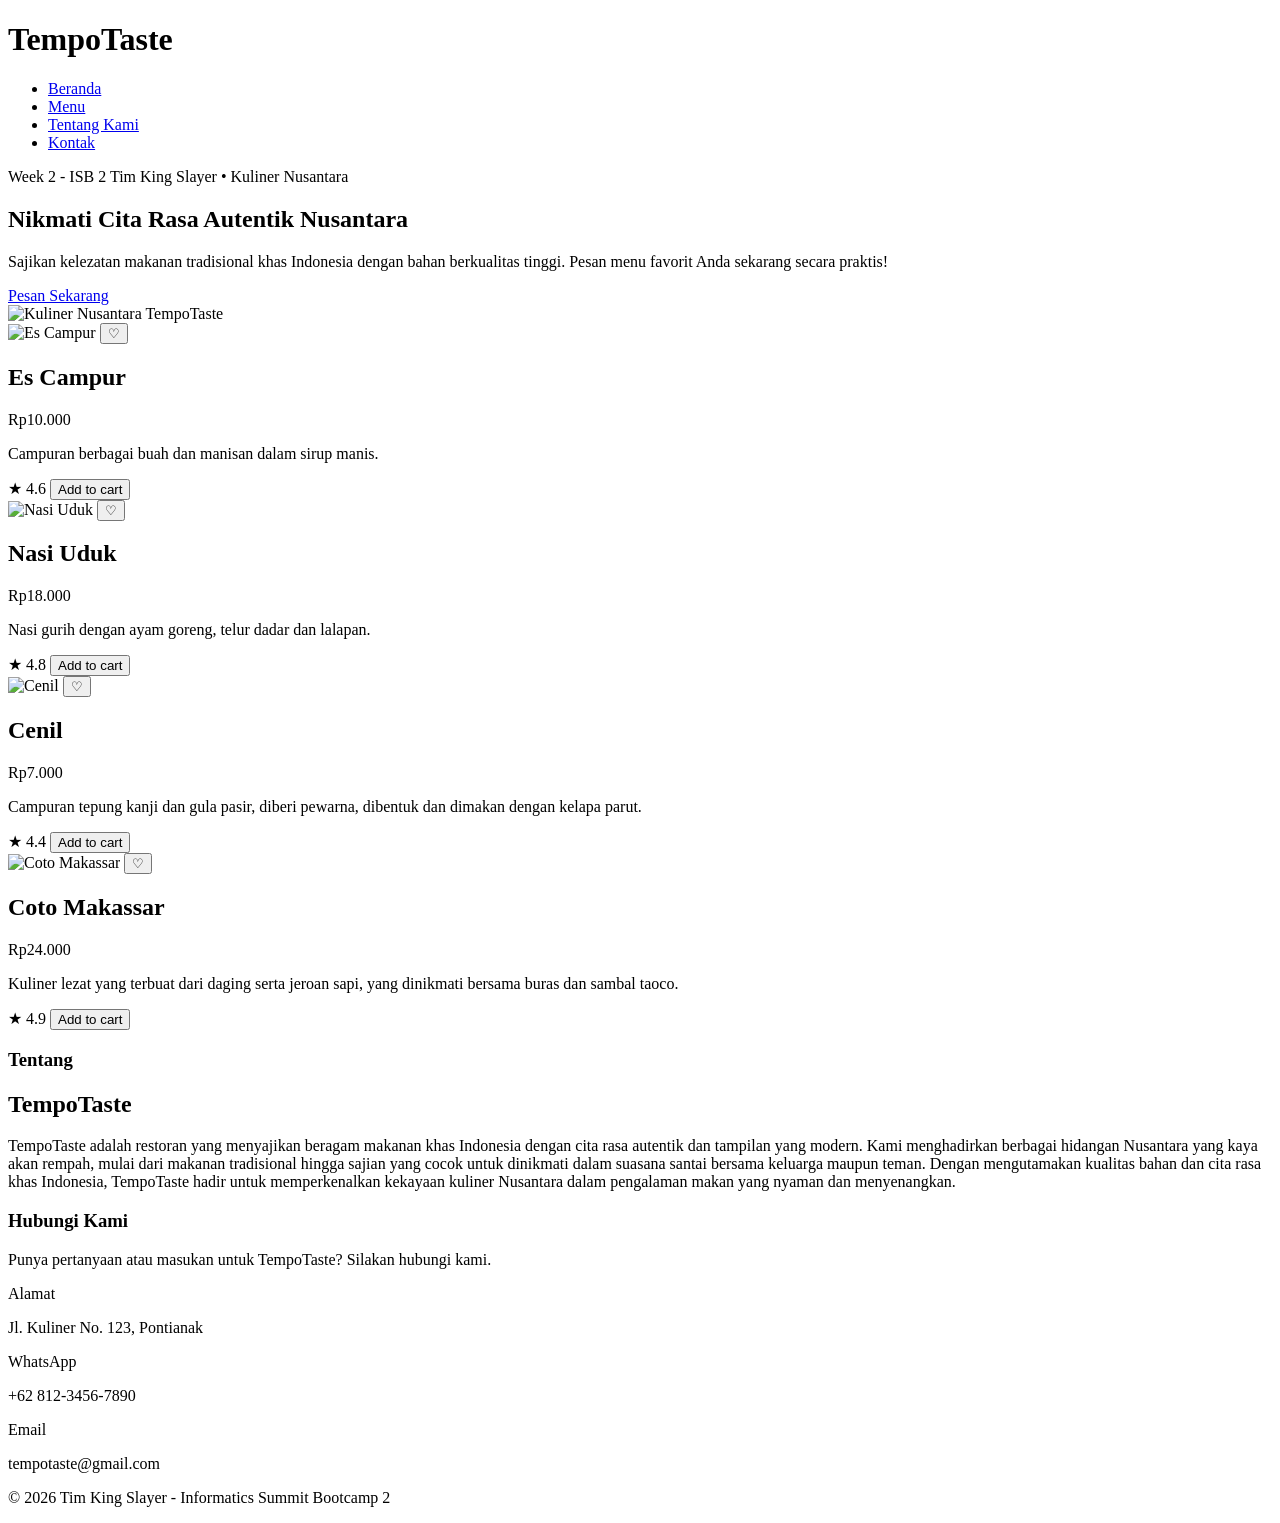
==== index.html @ e1f2c593 "feat: add home section to index.html" ====
<!DOCTYPE html>
<html lang="id" class="scroll-smooth">
<head>
    <meta charset="UTF-8">
    <meta name="viewport" content="width=device-width, initial-scale=1.0">
    <title>Gallery Card Kolaboratif - Tim King Slayer</title>
    <!-- Tailwind CSS -->
    <script src="https://cdn.tailwindcss.com"></script>
</head>
<body class="bg-gray-50 min-h-screen font-sans text-gray-800">

    <!-- ===== HEADER UTAMA ===== -->
    <header class="bg-white shadow-sm fixed top-0 left-0 w-full z-50">
        <div class="flex flex-col items-center justify-center py-5 px-4">
            <!-- Logo -->
            <h1 class="text-4xl sm:text-5xl md:text-6xl text-green-900 leading-none text-center">
                Tempo<span class="text-green-600">Taste</span>
            </h1>
            <!-- Navbar -->
            <nav class="mt-4 w-full">
                <ul class="flex flex-wrap justify-center gap-4 sm:gap-6 md:gap-7 list-none p-0 m-0">
                    <li>
                        <a href="#beranda" class="text-green-900 font-semibold text-sm sm:text-base md:text-lg hover:text-green-600">
                            Beranda
                        </a>
                    </li>
                    <li>
                        <a href="#menu" class="text-green-900 font-semibold text-sm sm:text-base md:text-lg hover:text-green-600">
                            Menu
                        </a>
                    </li>
                    <li>
                        <a href="#tentang-kami" class="text-green-900 font-semibold text-sm sm:text-base md:text-lg hover:text-green-600">
                            Tentang Kami
                        </a>
                    </li>
                    <li>
                        <a href="#kontak" class="text-green-900 font-semibold text-sm sm:text-base md:text-lg hover:text-green-600">
                            Kontak
                        </a>
                    </li>
                </ul>
            </nav>
        </div>
    </header>

    <main class="pt-36 sm:pt-40 md:pt-44 max-w-6xl mx-auto px-4 sm:px-6 pb-12 w-full">

        <!-- ===== SECTION BERANDA (HERO SECTION) ===== -->
        <section id="beranda" class="scroll-mt-64 mb-16 bg-white rounded-2xl p-6 sm:p-10 shadow-sm border border-gray-100">
            <div class="grid grid-cols-1 md:grid-cols-2 gap-8 items-center">
                
                <!-- Teks Beranda -->
                <div class="space-y-4 text-center md:text-left">
                    <span class="inline-block bg-green-100 text-green-800 text-xs sm:text-sm font-semibold px-3 py-1 rounded-full">
                        Week 2 - ISB 2 Tim King Slayer • Kuliner Nusantara
                    </span>
                    <h2 class="text-3xl sm:text-4xl md:text-5xl font-extrabold text-green-900 leading-tight">
                        Nikmati Cita Rasa Autentik <span class="text-green-600">Nusantara</span>
                    </h2>
                    <p class="text-gray-600 text-sm sm:text-base leading-relaxed">
                        Sajikan kelezatan makanan tradisional khas Indonesia dengan bahan berkualitas tinggi. Pesan menu favorit Anda sekarang secara praktis!
                    </p>
                    
                    <!-- Tombol Pesan Sekarang (Pindah ke #menu) -->
                    <div class="pt-2">
                        <a href="#menu" class="inline-block bg-emerald-600 hover:bg-emerald-700 text-white font-semibold text-sm sm:text-base px-6 py-3 rounded-lg shadow-md transition-all duration-300 hover:shadow-lg transform hover:-translate-y-0.5">
                            Pesan Sekarang
                        </a>
                    </div>
                </div>

                <!-- Gambar Beranda -->
                <div class="flex justify-center">
                    <img 
                        src="https://images.unsplash.com/photo-1504674900247-0877df9cc836?auto=format&fit=crop&w=800&q=80" 
                        alt="Kuliner Nusantara TempoTaste" 
                        class="w-full max-w-md h-64 sm:h-80 object-cover rounded-xl shadow-md border border-gray-100"
                    >
                </div>

            </div>
        </section>

        <!-- ===== SECTION MENU (GRID CARD) ===== -->
        <section id="menu" class="scroll-mt-64 grid grid-cols-1 md:grid-cols-2 gap-6 md:gap-8 max-w-4xl mx-auto">
            <!-- ===== CARD 1 ===== -->
            <article class="bg-white shadow-sm p-4 w-full rounded-lg">
                <div class="relative">
                    <img
                        src="https://image.idntimes.com/post/20260218/1000367646_5dc62931-1f53-41b2-abb1-2bc8f01d134d.jpg?tr=w-1200,f-webp,q-75&width=1200&format=webp&quality=75"
                        alt="Es Campur"
                        class="w-full h-40 sm:h-44 md:h-48 object-cover rounded-md"
                    >
                    <button
                        type="button"
                        aria-label="Tambahkan ke favorit"
                        class="love-button absolute top-2 right-2 text-3xl text-gray-500 transition hover:text-red-500">
                        ♡
                    </button>
                </div>
                <div class="mt-3">
                    <div class="flex justify-between items-center gap-2">
                        <h2 class="font-semibold text-base sm:text-lg">Es Campur</h2>
                        <span class="text-emerald-600 font-bold text-sm whitespace-nowrap">Rp10.000</span>
                    </div>
                    <p class="text-xs sm:text-sm text-gray-500 mt-1">
                        Campuran berbagai buah dan manisan dalam sirup manis.
                    </p>
                    <div class="flex justify-between items-center mt-3 gap-2">
                        <span class="text-yellow-500 text-xs sm:text-sm">★ 4.6</span>
                        <button type="button" class="rounded-md bg-emerald-600 px-3 sm:px-4 py-2 text-xs sm:text-sm font-semibold text-white transition hover:bg-emerald-700">
                            Add to cart
                        </button>
                    </div>
                </div>
            </article>

            <!-- ===== CARD 2 ===== -->
            <article class="bg-white shadow-sm p-4 w-full rounded-lg">
                <div class="relative">
                    <img
                        src="https://d9z08rm53j0ai.cloudfront.net/images/news/resep-nasi-uduk-rice-cooker/image.jpg"
                        alt="Nasi Uduk"
                        class="w-full h-40 sm:h-44 md:h-48 object-cover rounded-md"
                    >
                    <button
                        type="button"
                        aria-label="Tambahkan ke favorit"
                        class="love-button absolute top-2 right-2 text-3xl text-gray-500 transition hover:text-red-500">
                        ♡
                    </button>
                </div>
                <div class="mt-3">
                    <div class="flex justify-between items-center gap-2">
                        <h2 class="font-semibold text-base sm:text-lg">Nasi Uduk</h2>
                        <span class="text-emerald-600 font-bold text-sm whitespace-nowrap">Rp18.000</span>
                    </div>
                    <p class="text-xs sm:text-sm text-gray-500 mt-1">
                        Nasi gurih dengan ayam goreng, telur dadar dan lalapan.
                    </p>
                    <div class="flex justify-between items-center mt-3 gap-2">
                        <span class="text-yellow-500 text-xs sm:text-sm">★ 4.8</span>
                        <button type="button" class="rounded-md bg-emerald-600 px-3 sm:px-4 py-2 text-xs sm:text-sm font-semibold text-white transition hover:bg-emerald-700">
                            Add to cart
                        </button>
                    </div>
                </div>
            </article>

            <!-- ===== CARD 3 ===== -->
            <article class="bg-white shadow-sm p-4 w-full rounded-lg">
                <div class="relative">
                    <img
                        src="https://thumb.viva.id/intipseleb/1265x711/2023/07/06/64a6e85bca7f8-cenil.jpg"
                        alt="Cenil"
                        class="w-full h-40 sm:h-44 md:h-48 object-cover rounded-md"
                    >
                    <button
                        type="button"
                        aria-label="Tambahkan ke favorit"
                        class="love-button absolute top-2 right-2 text-3xl text-gray-500 transition hover:text-red-500">
                        ♡
                    </button>
                </div>
                <div class="mt-3">
                    <div class="flex justify-between items-center gap-2">
                        <h2 class="font-semibold text-base sm:text-lg">Cenil</h2>
                        <span class="text-emerald-600 font-bold text-sm whitespace-nowrap">Rp7.000</span>
                    </div>
                    <p class="text-xs sm:text-sm text-gray-500 mt-1">
                        Campuran tepung kanji dan gula pasir, diberi pewarna, dibentuk dan dimakan dengan kelapa parut.
                    </p>
                    <div class="flex justify-between items-center mt-3 gap-2">
                        <span class="text-yellow-500 text-xs sm:text-sm">★ 4.4</span>
                        <button type="button" class="rounded-md bg-emerald-600 px-3 sm:px-4 py-2 text-xs sm:text-sm font-semibold text-white transition hover:bg-emerald-700">
                            Add to cart
                        </button>
                    </div>
                </div>
            </article>

            <!-- ===== CARD 4 ===== -->
            <article class="bg-white shadow-sm p-4 w-full rounded-lg">
                <div class="relative">
                    <img
                        src="https://indonesiakaya.com/wp-content/uploads/2023/04/cm_Artboard_4.jpg"
                        alt="Coto Makassar"
                        class="w-full h-40 sm:h-44 md:h-48 object-cover rounded-md"
                    >
                    <button
                        type="button"
                        aria-label="Tambahkan ke favorit"
                        class="love-button absolute top-2 right-2 text-3xl text-gray-500 transition hover:text-red-500">
                        ♡
                    </button>
                </div>
                <div class="mt-3">
                    <div class="flex justify-between items-center gap-2">
                        <h2 class="font-semibold text-base sm:text-lg">Coto Makassar</h2>
                        <span class="text-emerald-600 font-bold text-sm whitespace-nowrap">Rp24.000</span>
                    </div>
                    <p class="text-xs sm:text-sm text-gray-500 mt-1">
                        Kuliner lezat yang terbuat dari daging serta jeroan sapi, yang dinikmati bersama buras dan sambal taoco.
                    </p>
                    <div class="flex justify-between items-center mt-3 gap-2">
                        <span class="text-yellow-500 text-xs sm:text-sm">★ 4.9</span>
                        <button type="button" class="rounded-md bg-emerald-600 px-3 sm:px-4 py-2 text-xs sm:text-sm font-semibold text-white transition hover:bg-emerald-700">
                            Add to cart
                        </button>
                    </div>
                </div>
            </article>
        </section>

        <!-- ===== SECTION TENTANG KAMI ===== -->
        <section id="tentang-kami" class="scroll-mt-64 mt-16 max-w-4xl mx-auto bg-white p-6 rounded-lg shadow-sm border border-gray-100">
            <h3 class="text-xl sm:text-3xl font-bold text-green-900 text-center">
                Tentang 
            </h3>
            <h1 class="text-2xl sm:text-3xl md:text-4xl text-green-900 leading-none text-center">
                Tempo<span class="text-green-600">Taste</span>
            </h1>
            <p class="text-gray-600 text-sm sm:text-base mt-3 leading-relaxed text-center">
                TempoTaste adalah restoran yang menyajikan beragam makanan khas Indonesia dengan cita rasa autentik dan tampilan yang modern. Kami menghadirkan berbagai hidangan Nusantara yang kaya akan rempah, mulai dari makanan tradisional hingga sajian yang cocok untuk dinikmati dalam suasana santai bersama keluarga maupun teman.
                Dengan mengutamakan kualitas bahan dan cita rasa khas Indonesia, TempoTaste hadir untuk memperkenalkan kekayaan kuliner Nusantara dalam pengalaman makan yang nyaman dan menyenangkan.
            </p>
        </section>

        <!-- ===== SECTION KONTAK ===== -->
        <section id="kontak" class="scroll-mt-64 mt-8 max-w-4xl mx-auto bg-white p-6 rounded-lg shadow-sm border border-gray-100">
            <h3 class="text-2xl font-bold text-green-900 text-center">
                Hubungi Kami
            </h3>
            <p class="text-gray-500 text-center text-sm mt-1 mb-6">
                Punya pertanyaan atau masukan untuk TempoTaste? Silakan hubungi kami.
            </p>
            <div class="grid grid-cols-1 sm:grid-cols-3 gap-4 text-center">
                <div class="p-4 bg-green-800 rounded-lg border border-gray-100">
                    <p class="font-semibold text-white text-lg">Alamat</p>
                    <p class="text-sm text-white mt-1">Jl. Kuliner No. 123, Pontianak</p>
                </div>
                <div class="p-4 bg-green-800 rounded-lg border border-gray-100">
                    <p class="font-semibold text-white text-lg">WhatsApp</p>
                    <p class="text-sm text-white mt-1">+62 812-3456-7890</p>
                </div>
                <div class="p-4 bg-green-800 rounded-lg border border-gray-100">
                    <p class="font-semibold text-white text-lg">Email</p>
                    <p class="text-sm text-white mt-1">tempotaste@gmail.com</p>
                </div>
            </div>
        </section>

    </main>

    <script src="script.js"></script>
</body>
</html>

        <!-- ===== CARD 2 - Zhalikhah Khairunnisa ===== -->
        <!-- Silakan membuat elemen <article> atau <div> untuk card di bawah komentar ini -->



        <!-- ===== CARD 3 - Khairil Abdillah ===== -->
        <!-- Silakan membuat elemen <article> atau <div> untuk card di bawah komentar ini -->



        <!-- ===== CARD 4 - Gustian Indeka Yulianto ===== -->
        <!-- Silakan membuat elemen <article> atau <div> untuk card di bawah komentar ini -->



        <!-- ===== CARD 5 - Pasha Fadillah ===== -->
        <!-- Silakan membuat elemen <article> atau <div> untuk card di bawah komentar ini -->



        <!-- ===== CARD 6 - Muhammad Iqbal Yahya ===== -->
        <!-- Silakan membuat elemen <article> atau <div> untuk card di bawah komentar ini -->
        
    </main>

    <footer class="bg-gray-800 text-white text-center py-4 mt-auto">
        <p>&copy; 2026 Tim King Slayer - Informatics Summit Bootcamp 2</p>
    </footer>

</body>
</html>
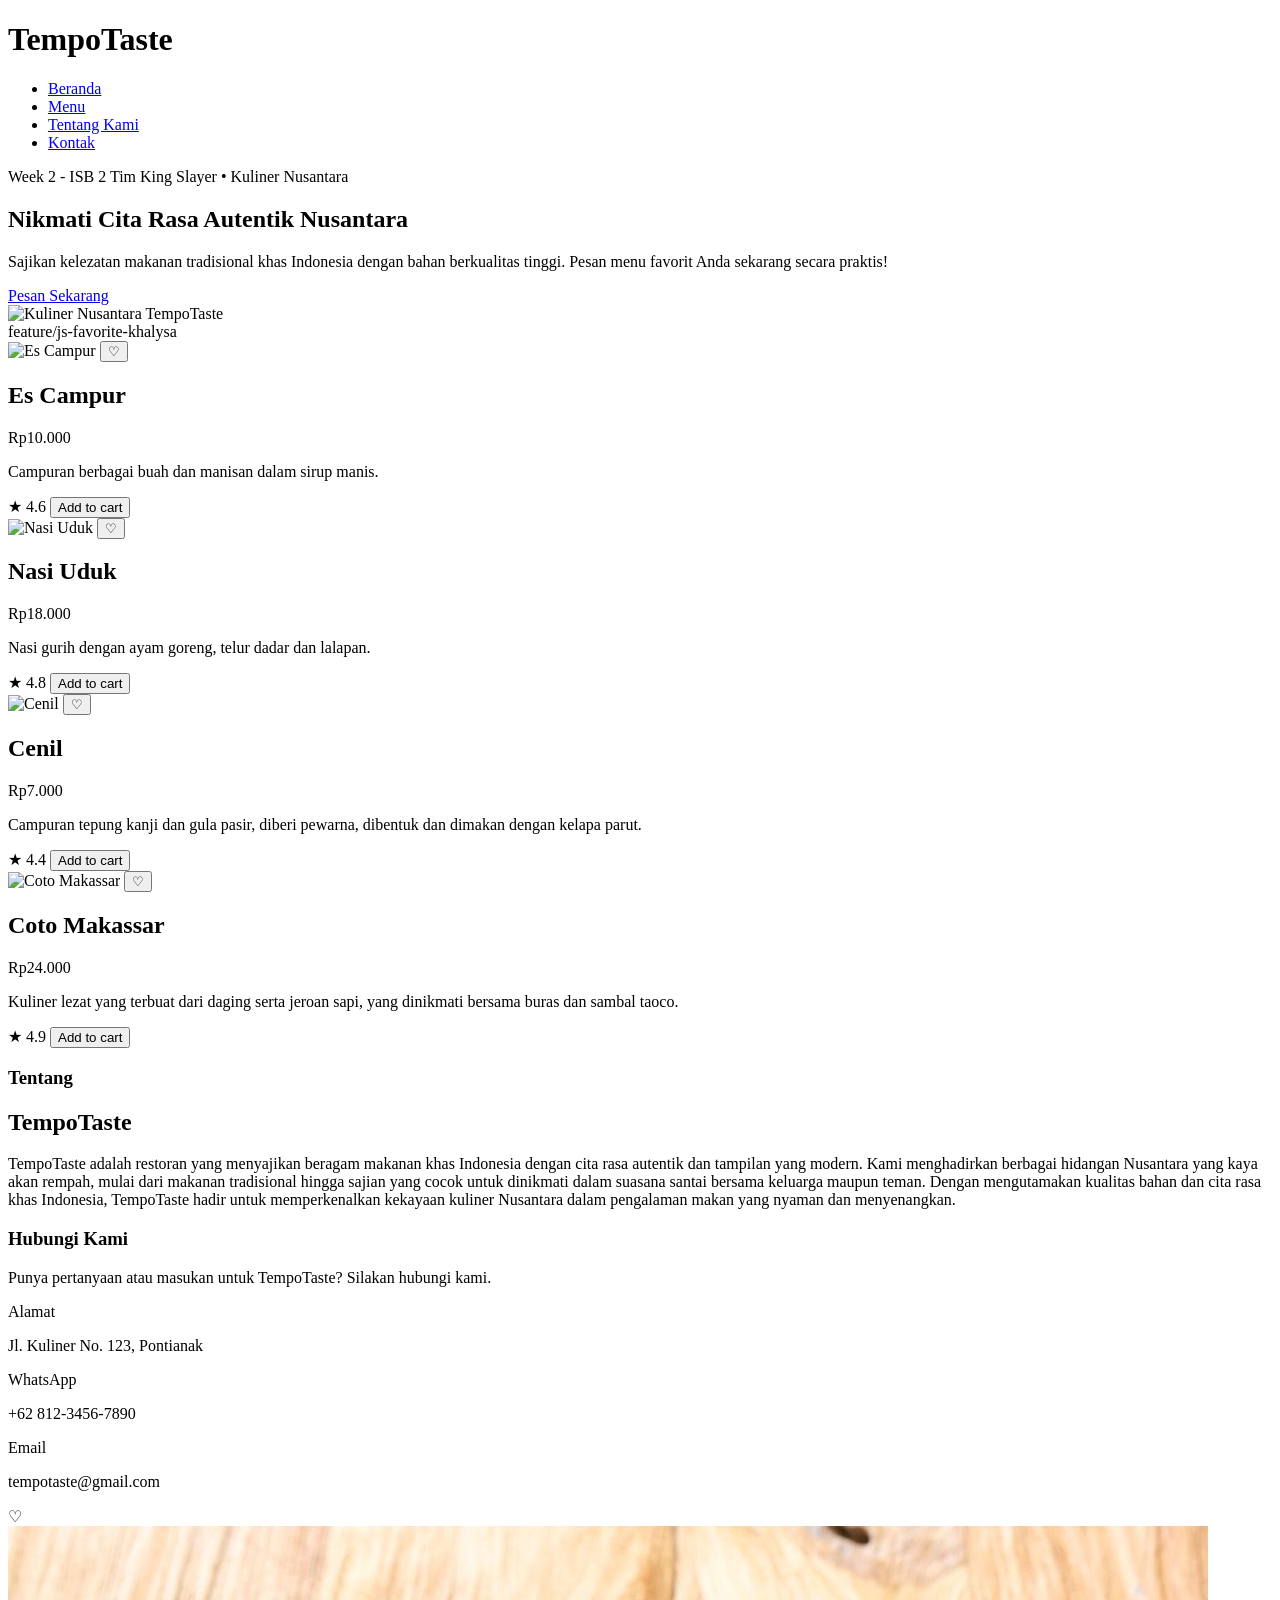
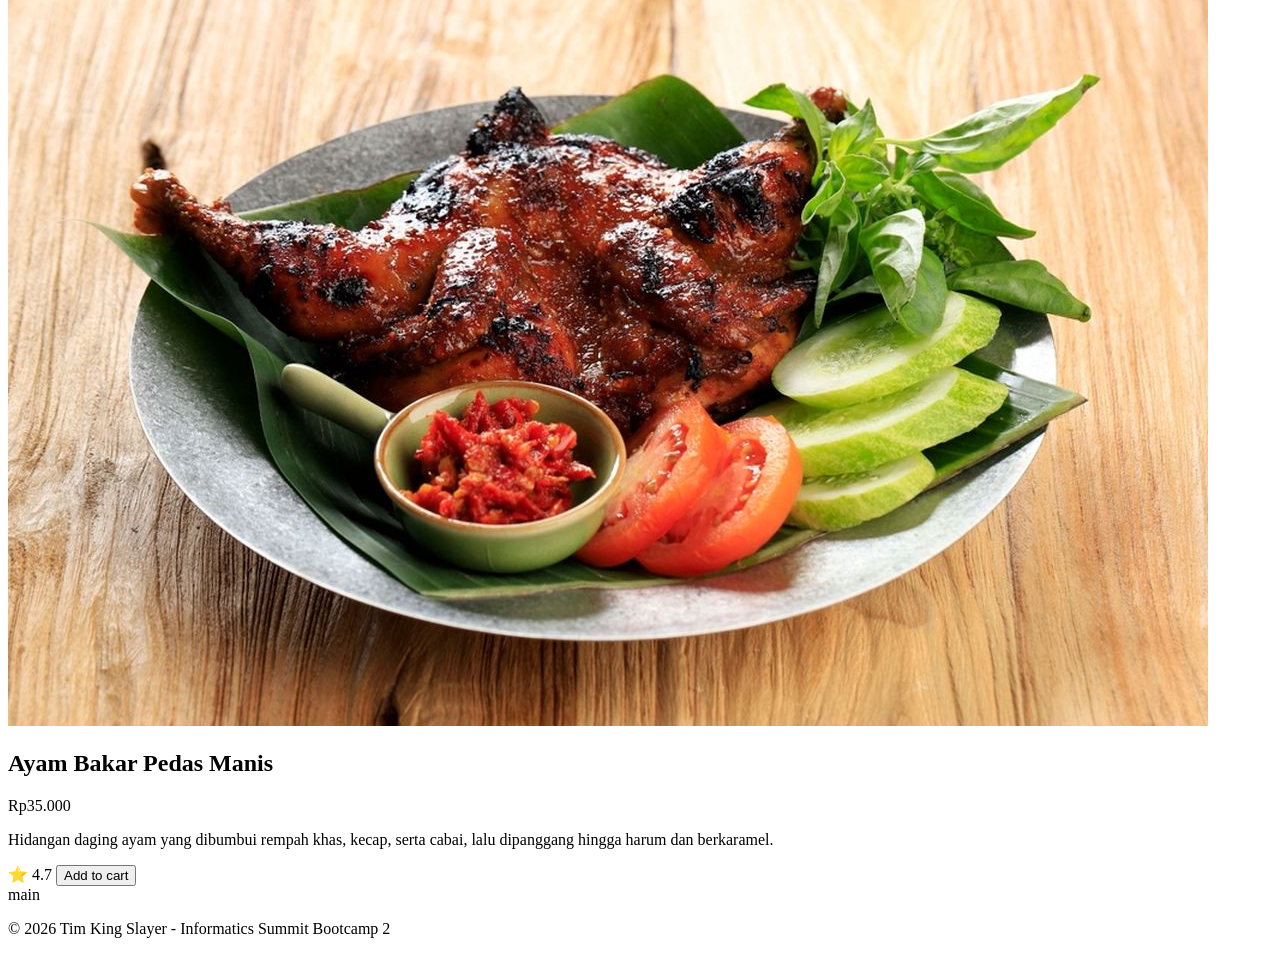
==== commit be55f23c: "Merge branch 'main' into feature/js-favorite-khalysa" ====
--- a/index.html
+++ b/index.html
@@ -82,6 +82,7 @@
             </div>
         </section>
 
+feature/js-favorite-khalysa
         <!-- ===== SECTION MENU (GRID CARD) ===== -->
         <section id="menu" class="scroll-mt-64 grid grid-cols-1 md:grid-cols-2 gap-6 md:gap-8 max-w-4xl mx-auto">
             <!-- ===== CARD 1 ===== -->
@@ -282,6 +283,50 @@
         
     </main>
 
+        <!-- ===== CARD 2 - Zalikhah Khairunnisa ===== -->
+        <!-- Silakan membuat elemen <article> atau <div> untuk card di bawah komentar ini -->
+           
+
+        <!-- ===== CARD 3 - Khairil Abdillah ===== -->
+        <!-- Silakan membuat elemen <article> atau <div> untuk card di bawah komentar ini -->
+       
+
+        <!-- ===== CARD 4 - Gustian Indeka Yulianto ===== -->
+        <!-- Silakan membuat elemen <article> atau <div> untuk card di bawah komentar ini -->
+
+
+        <div class="w-[350px] bg-white p-5 rounded-[15px] shadow-[0_4px_15px_rgba(0,0,0,0.08)] relative">
+    <div class="absolute right-5 top-[18px] text-[28px] text-[#777]">♡</div>
+
+    <img src="ayampedas.jpeg" alt="ayambakar" class="w-[180px] h-[140px] object-contain block mx-auto">
+
+    <div class="mt-2.5">
+        <div class="flex justify-between items-center">
+            <h2 class="text-xl m-0">Ayam Bakar Pedas Manis</h2>
+            <span class="text-xl font-bold text-[#159f82]">Rp35.000</span>
+        </div>
+
+        <p class="text-[#777] text-sm leading-relaxed w-[65%]">
+            Hidangan daging ayam yang dibumbui rempah khas, kecap, serta cabai, lalu dipanggang hingga harum dan berkaramel.
+        </p>
+
+        <div class="flex justify-between items-center mt-[15px]">
+            <span class="text-sm">⭐ 4.7</span>
+            <button class="bg-[#159f82] text-white border-none px-[14px] py-[10px] rounded-md cursor-pointer">Add to cart</button>
+        </div>
+    </div>
+</div>
+
+
+        <!-- ===== CARD 5 <</div>- Pasha Fadillah ===== --
+        <!-- Silakan membuat elemen <article> atau <div> untuk card di bawah komentar ini -->
+
+
+       <!-- ===== CARD 6 - Muhammad Iqbal Yahya ===== -->
+        <!-- Silakan membuat elemen <article> atau <div> untuk card di bawah komentar ini -->
+       
+      
+ main
     <footer class="bg-gray-800 text-white text-center py-4 mt-auto">
         <p>&copy; 2026 Tim King Slayer - Informatics Summit Bootcamp 2</p>
     </footer>
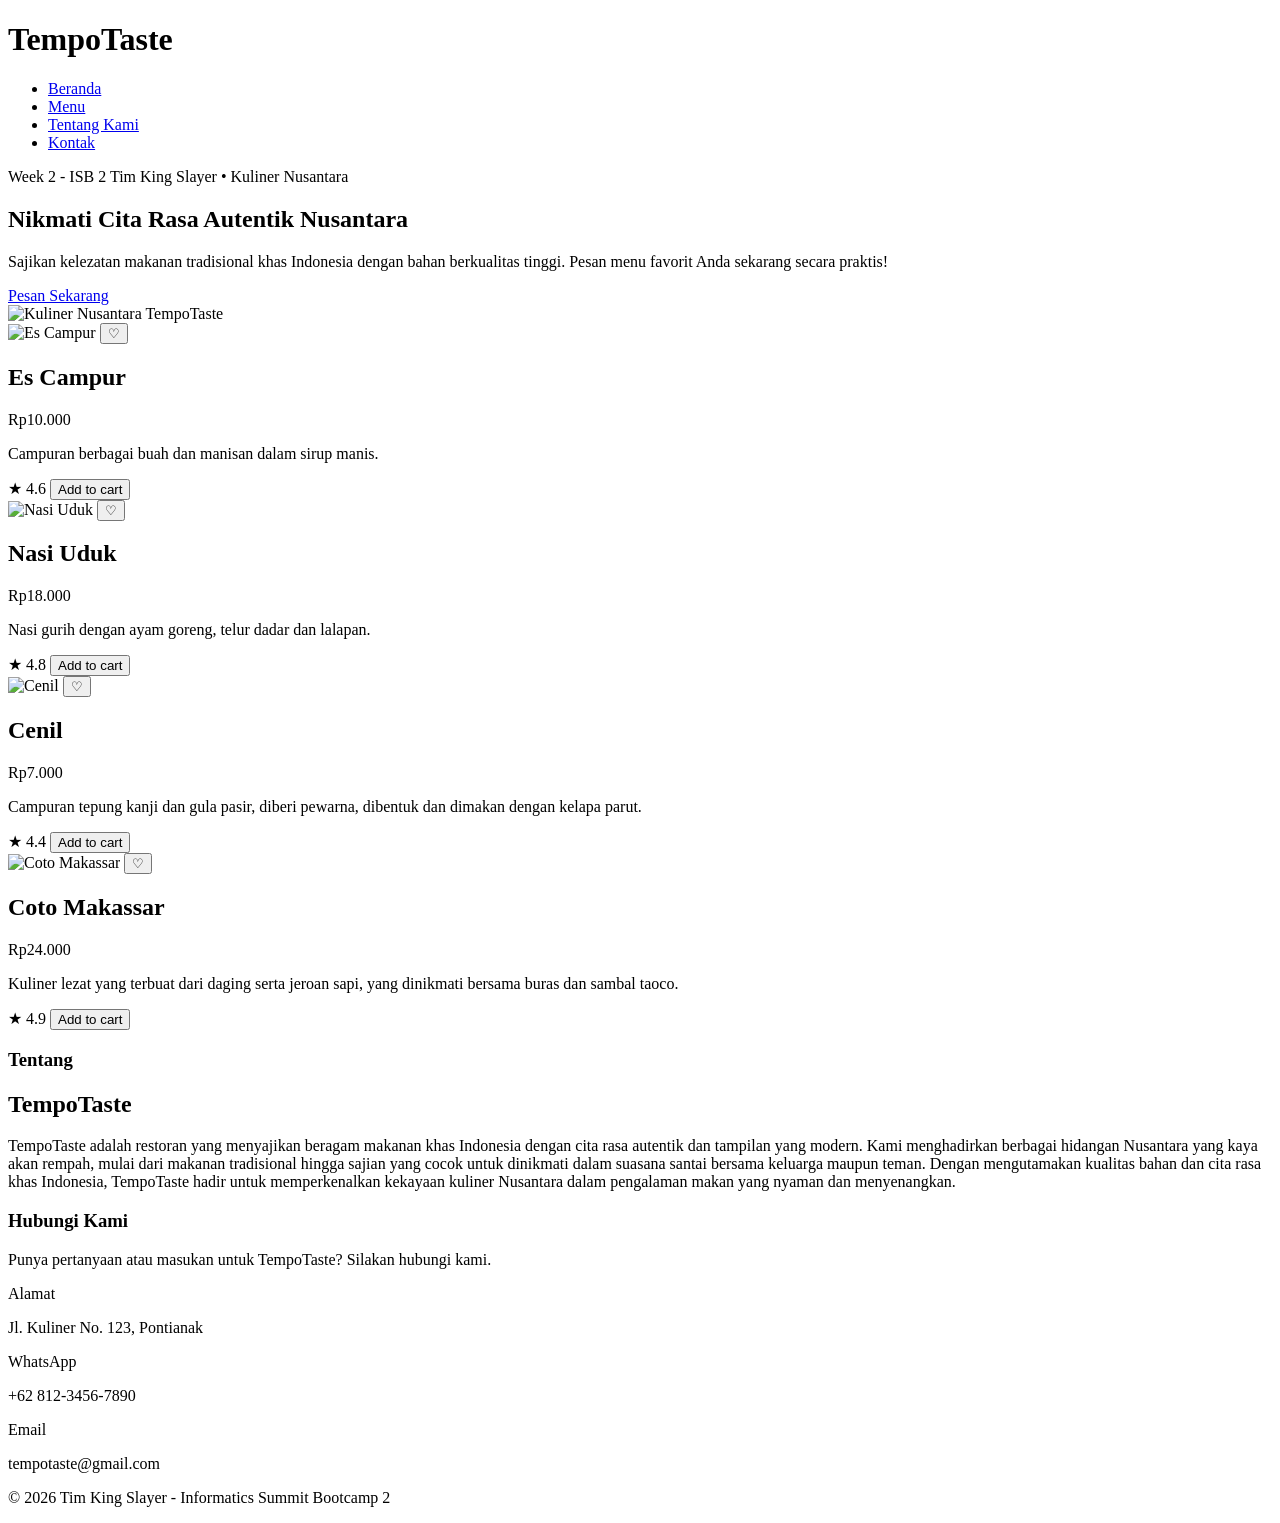
==== commit 95a504e9: "chore: update" ====
--- a/index.html
+++ b/index.html
@@ -73,7 +73,7 @@
                 <!-- Gambar Beranda -->
                 <div class="flex justify-center">
                     <img 
-                        src="https://images.unsplash.com/photo-1504674900247-0877df9cc836?auto=format&fit=crop&w=800&q=80" 
+                        src="https://akcdn.detik.net.id/community/media/visual/2022/11/20/rijsttafel-indonesia-2.jpeg?w=700&q=90" 
                         alt="Kuliner Nusantara TempoTaste" 
                         class="w-full max-w-md h-64 sm:h-80 object-cover rounded-xl shadow-md border border-gray-100"
                     >
@@ -82,7 +82,6 @@
             </div>
         </section>
 
-feature/js-favorite-khalysa
         <!-- ===== SECTION MENU (GRID CARD) ===== -->
         <section id="menu" class="scroll-mt-64 grid grid-cols-1 md:grid-cols-2 gap-6 md:gap-8 max-w-4xl mx-auto">
             <!-- ===== CARD 1 ===== -->
@@ -283,50 +282,6 @@
         
     </main>
 
-        <!-- ===== CARD 2 - Zalikhah Khairunnisa ===== -->
-        <!-- Silakan membuat elemen <article> atau <div> untuk card di bawah komentar ini -->
-           
-
-        <!-- ===== CARD 3 - Khairil Abdillah ===== -->
-        <!-- Silakan membuat elemen <article> atau <div> untuk card di bawah komentar ini -->
-       
-
-        <!-- ===== CARD 4 - Gustian Indeka Yulianto ===== -->
-        <!-- Silakan membuat elemen <article> atau <div> untuk card di bawah komentar ini -->
-
-
-        <div class="w-[350px] bg-white p-5 rounded-[15px] shadow-[0_4px_15px_rgba(0,0,0,0.08)] relative">
-    <div class="absolute right-5 top-[18px] text-[28px] text-[#777]">♡</div>
-
-    <img src="ayampedas.jpeg" alt="ayambakar" class="w-[180px] h-[140px] object-contain block mx-auto">
-
-    <div class="mt-2.5">
-        <div class="flex justify-between items-center">
-            <h2 class="text-xl m-0">Ayam Bakar Pedas Manis</h2>
-            <span class="text-xl font-bold text-[#159f82]">Rp35.000</span>
-        </div>
-
-        <p class="text-[#777] text-sm leading-relaxed w-[65%]">
-            Hidangan daging ayam yang dibumbui rempah khas, kecap, serta cabai, lalu dipanggang hingga harum dan berkaramel.
-        </p>
-
-        <div class="flex justify-between items-center mt-[15px]">
-            <span class="text-sm">⭐ 4.7</span>
-            <button class="bg-[#159f82] text-white border-none px-[14px] py-[10px] rounded-md cursor-pointer">Add to cart</button>
-        </div>
-    </div>
-</div>
-
-
-        <!-- ===== CARD 5 <</div>- Pasha Fadillah ===== --
-        <!-- Silakan membuat elemen <article> atau <div> untuk card di bawah komentar ini -->
-
-
-       <!-- ===== CARD 6 - Muhammad Iqbal Yahya ===== -->
-        <!-- Silakan membuat elemen <article> atau <div> untuk card di bawah komentar ini -->
-       
-      
- main
     <footer class="bg-gray-800 text-white text-center py-4 mt-auto">
         <p>&copy; 2026 Tim King Slayer - Informatics Summit Bootcamp 2</p>
     </footer>
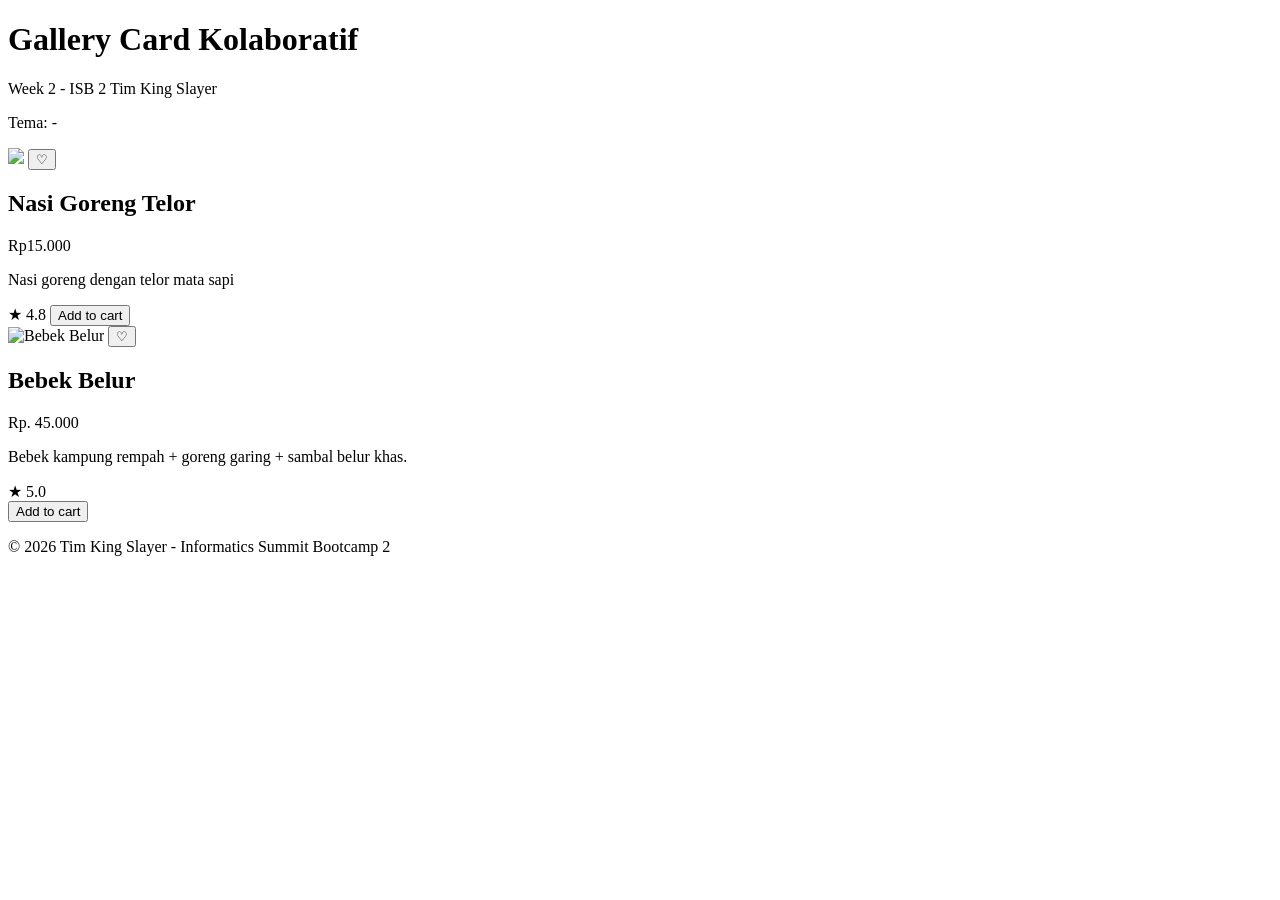
==== commit e08252f4: "feat(favorit): tambahkan skrip main.js untuk fitur interaktif" ====
--- a/index.html
+++ b/index.html
@@ -1,270 +1,115 @@
 <!DOCTYPE html>
-<html lang="id" class="scroll-smooth">
+<html lang="id">
+
 <head>
     <meta charset="UTF-8">
     <meta name="viewport" content="width=device-width, initial-scale=1.0">
     <title>Gallery Card Kolaboratif - Tim King Slayer</title>
-    <!-- Tailwind CSS -->
+    <!-- Import Tailwind CSS via CDN -->
     <script src="https://cdn.tailwindcss.com"></script>
+    <script src="favorit.js"></script>
 </head>
-<body class="bg-gray-50 min-h-screen font-sans text-gray-800">
 
-    <!-- ===== HEADER UTAMA ===== -->
-    <header class="bg-white shadow-sm fixed top-0 left-0 w-full z-50">
-        <div class="flex flex-col items-center justify-center py-5 px-4">
-            <!-- Logo -->
-            <h1 class="text-4xl sm:text-5xl md:text-6xl text-green-900 leading-none text-center">
-                Tempo<span class="text-green-600">Taste</span>
-            </h1>
-            <!-- Navbar -->
-            <nav class="mt-4 w-full">
-                <ul class="flex flex-wrap justify-center gap-4 sm:gap-6 md:gap-7 list-none p-0 m-0">
-                    <li>
-                        <a href="#beranda" class="text-green-900 font-semibold text-sm sm:text-base md:text-lg hover:text-green-600">
-                            Beranda
-                        </a>
-                    </li>
-                    <li>
-                        <a href="#menu" class="text-green-900 font-semibold text-sm sm:text-base md:text-lg hover:text-green-600">
-                            Menu
-                        </a>
-                    </li>
-                    <li>
-                        <a href="#tentang-kami" class="text-green-900 font-semibold text-sm sm:text-base md:text-lg hover:text-green-600">
-                            Tentang Kami
-                        </a>
-                    </li>
-                    <li>
-                        <a href="#kontak" class="text-green-900 font-semibold text-sm sm:text-base md:text-lg hover:text-green-600">
-                            Kontak
-                        </a>
-                    </li>
-                </ul>
-            </nav>
+<body class="bg-gray-50 min-h-screen flex flex-col font-sans text-gray-800">
+
+    <header class="bg-white shadow-sm py-8 mb-8">
+        <div class="max-w-6xl mx-auto px-4">
+            <h1 class="text-3xl font-bold text-center text-indigo-600">Gallery Card Kolaboratif</h1>
+            <p class="text-center text-gray-500 mt-2">Week 2 - ISB 2 Tim King Slayer</p>
+            <p class="text-center text-sm text-gray-400 mt-1">Tema: -</p>
         </div>
     </header>
 
-    <main class="pt-36 sm:pt-40 md:pt-44 max-w-6xl mx-auto px-4 sm:px-6 pb-12 w-full">
+    <!-- Kontainer Utama menggunakan Semantic HTML dan CSS Grid -->
+    <!-- grid-cols-1 untuk mobile, md:grid-cols-3 untuk desktop -->
+    <main class="max-w-6xl mx-auto px-4 grid grid-cols-1 md:grid-cols-3 gap-8 pb-12 flex-grow w-full">
 
-        <!-- ===== SECTION BERANDA (HERO SECTION) ===== -->
-        <section id="beranda" class="scroll-mt-64 mb-16 bg-white rounded-2xl p-6 sm:p-10 shadow-sm border border-gray-100">
-            <div class="grid grid-cols-1 md:grid-cols-2 gap-8 items-center">
-                
-                <!-- Teks Beranda -->
-                <div class="space-y-4 text-center md:text-left">
-                    <span class="inline-block bg-green-100 text-green-800 text-xs sm:text-sm font-semibold px-3 py-1 rounded-full">
-                        Week 2 - ISB 2 Tim King Slayer • Kuliner Nusantara
-                    </span>
-                    <h2 class="text-3xl sm:text-4xl md:text-5xl font-extrabold text-green-900 leading-tight">
-                        Nikmati Cita Rasa Autentik <span class="text-green-600">Nusantara</span>
-                    </h2>
-                    <p class="text-gray-600 text-sm sm:text-base leading-relaxed">
-                        Sajikan kelezatan makanan tradisional khas Indonesia dengan bahan berkualitas tinggi. Pesan menu favorit Anda sekarang secara praktis!
-                    </p>
-                    
-                    <!-- Tombol Pesan Sekarang (Pindah ke #menu) -->
-                    <div class="pt-2">
-                        <a href="#menu" class="inline-block bg-emerald-600 hover:bg-emerald-700 text-white font-semibold text-sm sm:text-base px-6 py-3 rounded-lg shadow-md transition-all duration-300 hover:shadow-lg transform hover:-translate-y-0.5">
-                            Pesan Sekarang
-                        </a>
-                    </div>
+        <!-- ===== CARD 1 - Khalysa Dyanti Damara ===== -->
+        <!-- Silakan membuat elemen <article> atau <div> untuk card di bawah komentar ini -->
+
+
+
+        <!-- ===== CARD 2 - Zalikhah Khairunnisa ===== -->
+        <!-- Silakan membuat elemen <article> atau <div> untuk card di bawah komentar ini -->
+            <article class="bg-white shadow-sm p-4 w-full max-w-xs mx-auto">
+                <div class="relative">
+                    <img
+                    src="https://dcostseafood.id/wp-content/uploads/2023/04/Nasi-Goreng-telor.jpg"
+                    class="w-full h-40 object-cover">
+
+                    <button 
+                    type="button"
+                    aria-label="Tambahkan ke favorit"
+                    class="favorite-btn absolute top-2 right-2 text-3xl text-gray-500 transition hover:text-red-500">
+                    ♡
+                    </button>
                 </div>
 
-                <!-- Gambar Beranda -->
-                <div class="flex justify-center">
-                    <img 
-                        src="https://akcdn.detik.net.id/community/media/visual/2022/11/20/rijsttafel-indonesia-2.jpeg?w=700&q=90" 
-                        alt="Kuliner Nusantara TempoTaste" 
-                        class="w-full max-w-md h-64 sm:h-80 object-cover rounded-xl shadow-md border border-gray-100"
-                    >
-                </div>
-
-            </div>
-        </section>
-
-        <!-- ===== SECTION MENU (GRID CARD) ===== -->
-        <section id="menu" class="scroll-mt-64 grid grid-cols-1 md:grid-cols-2 gap-6 md:gap-8 max-w-4xl mx-auto">
-            <!-- ===== CARD 1 ===== -->
-            <article class="bg-white shadow-sm p-4 w-full rounded-lg">
-                <div class="relative">
-                    <img
-                        src="https://image.idntimes.com/post/20260218/1000367646_5dc62931-1f53-41b2-abb1-2bc8f01d134d.jpg?tr=w-1200,f-webp,q-75&width=1200&format=webp&quality=75"
-                        alt="Es Campur"
-                        class="w-full h-40 sm:h-44 md:h-48 object-cover rounded-md"
-                    >
-                    <button
-                        type="button"
-                        aria-label="Tambahkan ke favorit"
-                        class="love-button absolute top-2 right-2 text-3xl text-gray-500 transition hover:text-red-500">
-                        ♡
-                    </button>
-                </div>
                 <div class="mt-3">
                     <div class="flex justify-between items-center gap-2">
-                        <h2 class="font-semibold text-base sm:text-lg">Es Campur</h2>
-                        <span class="text-emerald-600 font-bold text-sm whitespace-nowrap">Rp10.000</span>
+                        <h2>Nasi Goreng Telor</h2>
+
+                        <span class="text-emerald-600 font-bold text-sm">Rp15.000</span>
                     </div>
-                    <p class="text-xs sm:text-sm text-gray-500 mt-1">
-                        Campuran berbagai buah dan manisan dalam sirup manis.
+                
+                    <p class="text-xs text-gray-500 mt-1">
+                        Nasi goreng dengan telor mata sapi
                     </p>
-                    <div class="flex justify-between items-center mt-3 gap-2">
-                        <span class="text-yellow-500 text-xs sm:text-sm">★ 4.6</span>
-                        <button type="button" class="rounded-md bg-emerald-600 px-3 sm:px-4 py-2 text-xs sm:text-sm font-semibold text-white transition hover:bg-emerald-700">
-                            Add to cart
+
+                    <div class="flex justify-between items-center mt-3">
+                        <span class="text-yellow-500 text-xs">
+                            ★ 4.8
+                        </span>
+
+                        <button
+                        type="button"
+                        class="rounded-md bg-emerald-600 px-4 py-2.5 text-sm font-semibold text-white transition hover:bg-emerald-700"
+                        >
+                        Add to cart
                         </button>
                     </div>
                 </div>
             </article>
 
-            <!-- ===== CARD 2 ===== -->
-            <article class="bg-white shadow-sm p-4 w-full rounded-lg">
-                <div class="relative">
-                    <img
-                        src="https://d9z08rm53j0ai.cloudfront.net/images/news/resep-nasi-uduk-rice-cooker/image.jpg"
-                        alt="Nasi Uduk"
-                        class="w-full h-40 sm:h-44 md:h-48 object-cover rounded-md"
-                    >
-                    <button
-                        type="button"
-                        aria-label="Tambahkan ke favorit"
-                        class="love-button absolute top-2 right-2 text-3xl text-gray-500 transition hover:text-red-500">
-                        ♡
-                    </button>
-                </div>
-                <div class="mt-3">
-                    <div class="flex justify-between items-center gap-2">
-                        <h2 class="font-semibold text-base sm:text-lg">Nasi Uduk</h2>
-                        <span class="text-emerald-600 font-bold text-sm whitespace-nowrap">Rp18.000</span>
-                    </div>
-                    <p class="text-xs sm:text-sm text-gray-500 mt-1">
-                        Nasi gurih dengan ayam goreng, telur dadar dan lalapan.
-                    </p>
-                    <div class="flex justify-between items-center mt-3 gap-2">
-                        <span class="text-yellow-500 text-xs sm:text-sm">★ 4.8</span>
-                        <button type="button" class="rounded-md bg-emerald-600 px-3 sm:px-4 py-2 text-xs sm:text-sm font-semibold text-white transition hover:bg-emerald-700">
-                            Add to cart
-                        </button>
-                    </div>
-                </div>
-            </article>
-
-            <!-- ===== CARD 3 ===== -->
-            <article class="bg-white shadow-sm p-4 w-full rounded-lg">
-                <div class="relative">
-                    <img
-                        src="https://thumb.viva.id/intipseleb/1265x711/2023/07/06/64a6e85bca7f8-cenil.jpg"
-                        alt="Cenil"
-                        class="w-full h-40 sm:h-44 md:h-48 object-cover rounded-md"
-                    >
-                    <button
-                        type="button"
-                        aria-label="Tambahkan ke favorit"
-                        class="love-button absolute top-2 right-2 text-3xl text-gray-500 transition hover:text-red-500">
-                        ♡
-                    </button>
-                </div>
-                <div class="mt-3">
-                    <div class="flex justify-between items-center gap-2">
-                        <h2 class="font-semibold text-base sm:text-lg">Cenil</h2>
-                        <span class="text-emerald-600 font-bold text-sm whitespace-nowrap">Rp7.000</span>
-                    </div>
-                    <p class="text-xs sm:text-sm text-gray-500 mt-1">
-                        Campuran tepung kanji dan gula pasir, diberi pewarna, dibentuk dan dimakan dengan kelapa parut.
-                    </p>
-                    <div class="flex justify-between items-center mt-3 gap-2">
-                        <span class="text-yellow-500 text-xs sm:text-sm">★ 4.4</span>
-                        <button type="button" class="rounded-md bg-emerald-600 px-3 sm:px-4 py-2 text-xs sm:text-sm font-semibold text-white transition hover:bg-emerald-700">
-                            Add to cart
-                        </button>
-                    </div>
-                </div>
-            </article>
-
-            <!-- ===== CARD 4 ===== -->
-            <article class="bg-white shadow-sm p-4 w-full rounded-lg">
-                <div class="relative">
-                    <img
-                        src="https://indonesiakaya.com/wp-content/uploads/2023/04/cm_Artboard_4.jpg"
-                        alt="Coto Makassar"
-                        class="w-full h-40 sm:h-44 md:h-48 object-cover rounded-md"
-                    >
-                    <button
-                        type="button"
-                        aria-label="Tambahkan ke favorit"
-                        class="love-button absolute top-2 right-2 text-3xl text-gray-500 transition hover:text-red-500">
-                        ♡
-                    </button>
-                </div>
-                <div class="mt-3">
-                    <div class="flex justify-between items-center gap-2">
-                        <h2 class="font-semibold text-base sm:text-lg">Coto Makassar</h2>
-                        <span class="text-emerald-600 font-bold text-sm whitespace-nowrap">Rp24.000</span>
-                    </div>
-                    <p class="text-xs sm:text-sm text-gray-500 mt-1">
-                        Kuliner lezat yang terbuat dari daging serta jeroan sapi, yang dinikmati bersama buras dan sambal taoco.
-                    </p>
-                    <div class="flex justify-between items-center mt-3 gap-2">
-                        <span class="text-yellow-500 text-xs sm:text-sm">★ 4.9</span>
-                        <button type="button" class="rounded-md bg-emerald-600 px-3 sm:px-4 py-2 text-xs sm:text-sm font-semibold text-white transition hover:bg-emerald-700">
-                            Add to cart
-                        </button>
-                    </div>
-                </div>
-            </article>
-        </section>
-
-        <!-- ===== SECTION TENTANG KAMI ===== -->
-        <section id="tentang-kami" class="scroll-mt-64 mt-16 max-w-4xl mx-auto bg-white p-6 rounded-lg shadow-sm border border-gray-100">
-            <h3 class="text-xl sm:text-3xl font-bold text-green-900 text-center">
-                Tentang 
-            </h3>
-            <h1 class="text-2xl sm:text-3xl md:text-4xl text-green-900 leading-none text-center">
-                Tempo<span class="text-green-600">Taste</span>
-            </h1>
-            <p class="text-gray-600 text-sm sm:text-base mt-3 leading-relaxed text-center">
-                TempoTaste adalah restoran yang menyajikan beragam makanan khas Indonesia dengan cita rasa autentik dan tampilan yang modern. Kami menghadirkan berbagai hidangan Nusantara yang kaya akan rempah, mulai dari makanan tradisional hingga sajian yang cocok untuk dinikmati dalam suasana santai bersama keluarga maupun teman.
-                Dengan mengutamakan kualitas bahan dan cita rasa khas Indonesia, TempoTaste hadir untuk memperkenalkan kekayaan kuliner Nusantara dalam pengalaman makan yang nyaman dan menyenangkan.
-            </p>
-        </section>
-
-        <!-- ===== SECTION KONTAK ===== -->
-        <section id="kontak" class="scroll-mt-64 mt-8 max-w-4xl mx-auto bg-white p-6 rounded-lg shadow-sm border border-gray-100">
-            <h3 class="text-2xl font-bold text-green-900 text-center">
-                Hubungi Kami
-            </h3>
-            <p class="text-gray-500 text-center text-sm mt-1 mb-6">
-                Punya pertanyaan atau masukan untuk TempoTaste? Silakan hubungi kami.
-            </p>
-            <div class="grid grid-cols-1 sm:grid-cols-3 gap-4 text-center">
-                <div class="p-4 bg-green-800 rounded-lg border border-gray-100">
-                    <p class="font-semibold text-white text-lg">Alamat</p>
-                    <p class="text-sm text-white mt-1">Jl. Kuliner No. 123, Pontianak</p>
-                </div>
-                <div class="p-4 bg-green-800 rounded-lg border border-gray-100">
-                    <p class="font-semibold text-white text-lg">WhatsApp</p>
-                    <p class="text-sm text-white mt-1">+62 812-3456-7890</p>
-                </div>
-                <div class="p-4 bg-green-800 rounded-lg border border-gray-100">
-                    <p class="font-semibold text-white text-lg">Email</p>
-                    <p class="text-sm text-white mt-1">tempotaste@gmail.com</p>
-                </div>
-            </div>
-        </section>
-
-    </main>
-
-    <script src="script.js"></script>
-</body>
-</html>
-
-        <!-- ===== CARD 2 - Zhalikhah Khairunnisa ===== -->
-        <!-- Silakan membuat elemen <article> atau <div> untuk card di bawah komentar ini -->
-
 
 
         <!-- ===== CARD 3 - Khairil Abdillah ===== -->
         <!-- Silakan membuat elemen <article> atau <div> untuk card di bawah komentar ini -->
+        <article class="w-full max-w-sm rounded-xl bg-white p-5 shadow-sm">
+            <div class=" relative mb-4 flex h-44 items-center justify-center overflow-hidden rounded-lg">
+                <img src="https://encrypted-tbn0.gstatic.com/images?q=tbn:ANd9GcSem869g_01u3d3gFBlIAnJ2Gllr468DAOL_kXuKDcLVGypOfQQafjAXqxj&s=10"
+                    alt="Bebek Belur" class="h-full w-full object-contain">
 
+                <button type="button"
+                    class="favorite-btn absolute right-2 top-2 text-3xl text-gray-500 transition hover:text-red-500"
+                    aria-label="Tambahkan ke favorit">
+                    ♡ 
+                </button>
+            </div>
+
+
+            <div>
+                <div class="flex items-center justify-between gap-3">
+                    <h2 class="text-xl font-bold text-gray-900">Bebek Belur</h2>
+                    <span class="whitespace-nowrap text-lg font-bold text-emerald-600">Rp. 45.000</span>
+                </div>
+
+                <p class="mt-3 text-sm leading-relaxed text-gray-500">
+                    Bebek kampung rempah + goreng garing + sambal belur khas.
+                </p>
+
+                <div class="mt-5 flex items-center justify-between">
+                    <div class="flex items-center gap-2 text-lg text-gray-700">
+                        <span class="text-xxl text-yellow-400">★</span>
+                        <span>5.0</span>
+                    </div>
+
+                    <button
+                        class="rounded-md bg-emerald-600 px-4 py-2.5 text-sm font-semibold text-white transition hover:bg-emerald-700">Add
+                        to cart</button>
+                </div>
+            </div>
+        </article>
 
 
         <!-- ===== CARD 4 - Gustian Indeka Yulianto ===== -->
@@ -279,7 +124,7 @@
 
         <!-- ===== CARD 6 - Muhammad Iqbal Yahya ===== -->
         <!-- Silakan membuat elemen <article> atau <div> untuk card di bawah komentar ini -->
-        
+
     </main>
 
     <footer class="bg-gray-800 text-white text-center py-4 mt-auto">
@@ -287,4 +132,5 @@
     </footer>
 
 </body>
-</html>
+
+</html>
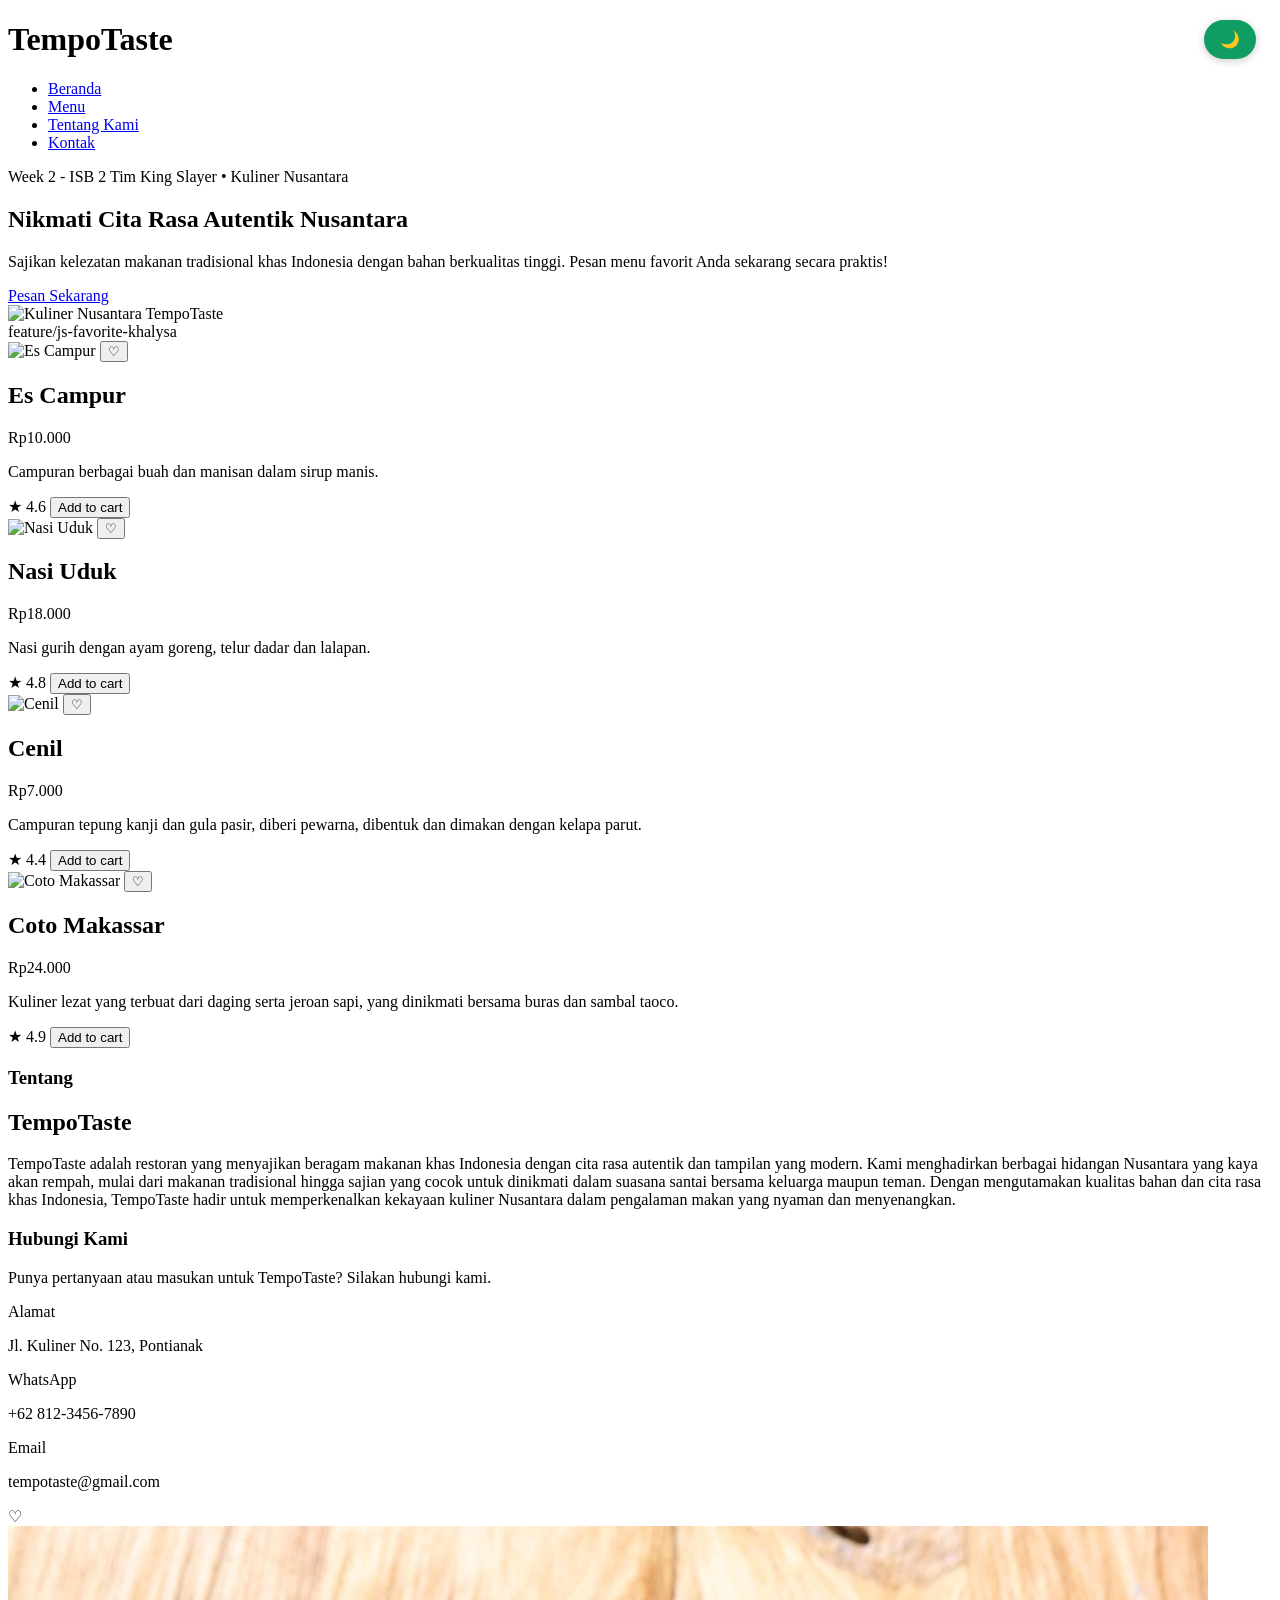
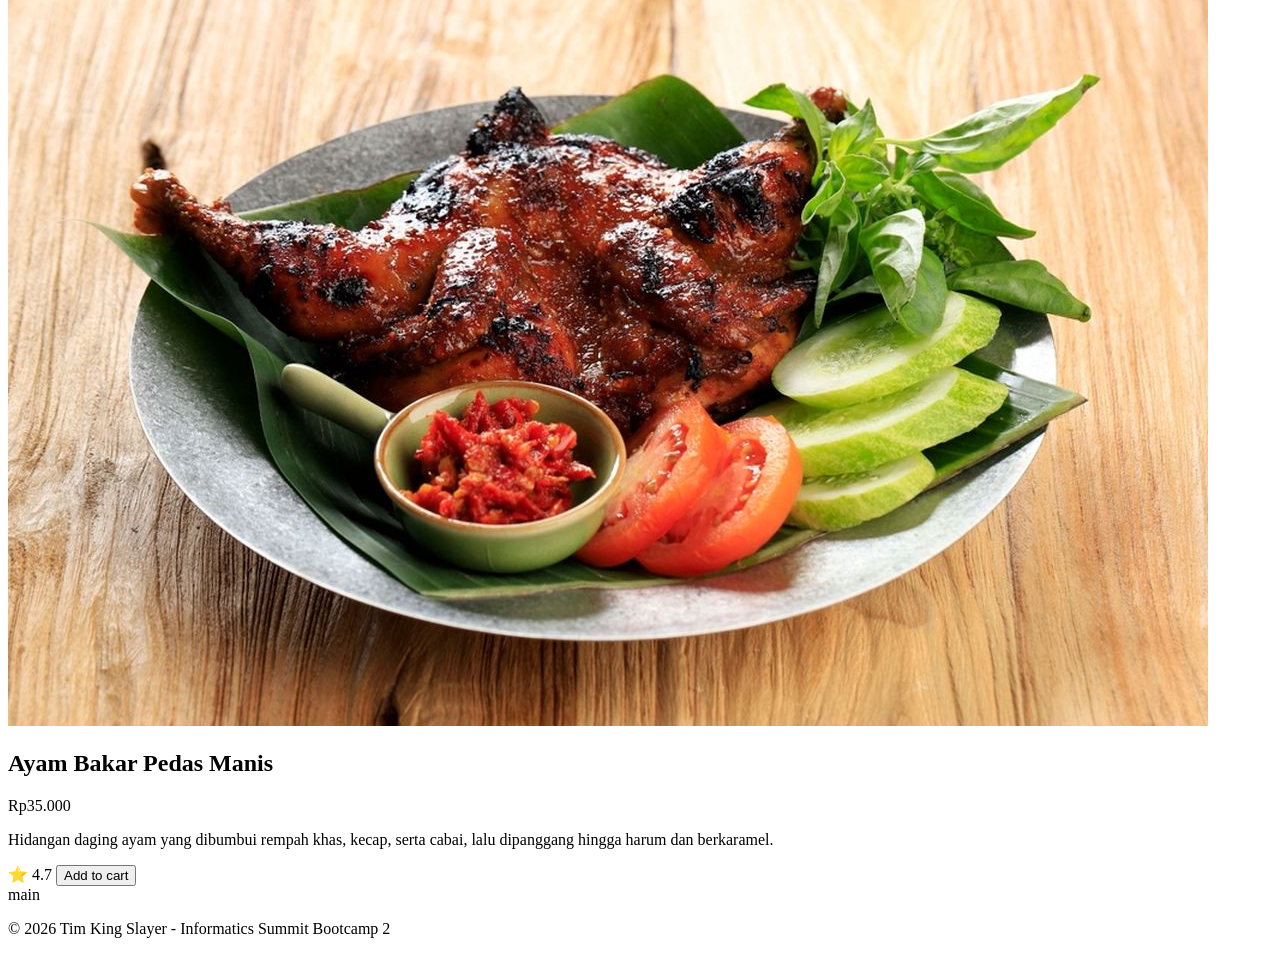
==== commit f7bc40cb: "feat: add darkmode" ====
--- a/index.html
+++ b/index.html
@@ -1,115 +1,273 @@
 <!DOCTYPE html>
-<html lang="id">
-
+<html lang="id" class="scroll-smooth">
 <head>
     <meta charset="UTF-8">
     <meta name="viewport" content="width=device-width, initial-scale=1.0">
     <title>Gallery Card Kolaboratif - Tim King Slayer</title>
-    <!-- Import Tailwind CSS via CDN -->
+    <!-- Tailwind CSS -->
     <script src="https://cdn.tailwindcss.com"></script>
-    <script src="favorit.js"></script>
+    <link rel="stylesheet" href="style.css">
 </head>
-
-<body class="bg-gray-50 min-h-screen flex flex-col font-sans text-gray-800">
-
-    <header class="bg-white shadow-sm py-8 mb-8">
-        <div class="max-w-6xl mx-auto px-4">
-            <h1 class="text-3xl font-bold text-center text-indigo-600">Gallery Card Kolaboratif</h1>
-            <p class="text-center text-gray-500 mt-2">Week 2 - ISB 2 Tim King Slayer</p>
-            <p class="text-center text-sm text-gray-400 mt-1">Tema: -</p>
+<body class="bg-gray-50 min-h-screen font-sans text-gray-800">
+     <button id="theme-toggle" aria-label="Ganti tema">🌙</button>
+
+    <!-- ===== HEADER UTAMA ===== -->
+    <header class="bg-white shadow-sm fixed top-0 left-0 w-full z-50">
+        <div class="flex flex-col items-center justify-center py-5 px-4">
+            <!-- Logo -->
+            <h1 class="text-4xl sm:text-5xl md:text-6xl text-green-900 leading-none text-center">
+                Tempo<span class="text-green-600">Taste</span>
+            </h1>
+            <!-- Navbar -->
+            <nav class="mt-4 w-full">
+                <ul class="flex flex-wrap justify-center gap-4 sm:gap-6 md:gap-7 list-none p-0 m-0">
+                    <li>
+                        <a href="#beranda" class="text-green-900 font-semibold text-sm sm:text-base md:text-lg hover:text-green-600">
+                            Beranda
+                        </a>
+                    </li>
+                    <li>
+                        <a href="#menu" class="text-green-900 font-semibold text-sm sm:text-base md:text-lg hover:text-green-600">
+                            Menu
+                        </a>
+                    </li>
+                    <li>
+                        <a href="#tentang-kami" class="text-green-900 font-semibold text-sm sm:text-base md:text-lg hover:text-green-600">
+                            Tentang Kami
+                        </a>
+                    </li>
+                    <li>
+                        <a href="#kontak" class="text-green-900 font-semibold text-sm sm:text-base md:text-lg hover:text-green-600">
+                            Kontak
+                        </a>
+                    </li>
+                </ul>
+            </nav>
         </div>
     </header>
 
-    <!-- Kontainer Utama menggunakan Semantic HTML dan CSS Grid -->
-    <!-- grid-cols-1 untuk mobile, md:grid-cols-3 untuk desktop -->
-    <main class="max-w-6xl mx-auto px-4 grid grid-cols-1 md:grid-cols-3 gap-8 pb-12 flex-grow w-full">
-
-        <!-- ===== CARD 1 - Khalysa Dyanti Damara ===== -->
-        <!-- Silakan membuat elemen <article> atau <div> untuk card di bawah komentar ini -->
-
-
-
-        <!-- ===== CARD 2 - Zalikhah Khairunnisa ===== -->
-        <!-- Silakan membuat elemen <article> atau <div> untuk card di bawah komentar ini -->
-            <article class="bg-white shadow-sm p-4 w-full max-w-xs mx-auto">
+    <main class="pt-36 sm:pt-40 md:pt-44 max-w-6xl mx-auto px-4 sm:px-6 pb-12 w-full">
+
+        <!-- ===== SECTION BERANDA (HERO SECTION) ===== -->
+        <section id="beranda" class="scroll-mt-64 mb-16 bg-white rounded-2xl p-6 sm:p-10 shadow-sm border border-gray-100">
+            <div class="grid grid-cols-1 md:grid-cols-2 gap-8 items-center">
+                
+                <!-- Teks Beranda -->
+                <div class="space-y-4 text-center md:text-left">
+                    <span class="inline-block bg-green-100 text-green-800 text-xs sm:text-sm font-semibold px-3 py-1 rounded-full">
+                        Week 2 - ISB 2 Tim King Slayer • Kuliner Nusantara
+                    </span>
+                    <h2 class="text-3xl sm:text-4xl md:text-5xl font-extrabold text-green-900 leading-tight">
+                        Nikmati Cita Rasa Autentik <span class="text-green-600">Nusantara</span>
+                    </h2>
+                    <p class="text-gray-600 text-sm sm:text-base leading-relaxed">
+                        Sajikan kelezatan makanan tradisional khas Indonesia dengan bahan berkualitas tinggi. Pesan menu favorit Anda sekarang secara praktis!
+                    </p>
+                    
+                    <!-- Tombol Pesan Sekarang (Pindah ke #menu) -->
+                    <div class="pt-2">
+                        <a href="#menu" class="inline-block bg-emerald-600 hover:bg-emerald-700 text-white font-semibold text-sm sm:text-base px-6 py-3 rounded-lg shadow-md transition-all duration-300 hover:shadow-lg transform hover:-translate-y-0.5">
+                            Pesan Sekarang
+                        </a>
+                    </div>
+                </div>
+
+                <!-- Gambar Beranda -->
+                <div class="flex justify-center">
+                    <img 
+                        src="https://images.unsplash.com/photo-1504674900247-0877df9cc836?auto=format&fit=crop&w=800&q=80" 
+                        alt="Kuliner Nusantara TempoTaste" 
+                        class="w-full max-w-md h-64 sm:h-80 object-cover rounded-xl shadow-md border border-gray-100"
+                    >
+                </div>
+
+            </div>
+        </section>
+
+feature/js-favorite-khalysa
+        <!-- ===== SECTION MENU (GRID CARD) ===== -->
+        <section id="menu" class="scroll-mt-64 grid grid-cols-1 md:grid-cols-2 gap-6 md:gap-8 max-w-4xl mx-auto">
+            <!-- ===== CARD 1 ===== -->
+            <article class="bg-white shadow-sm p-4 w-full rounded-lg">
                 <div class="relative">
                     <img
-                    src="https://dcostseafood.id/wp-content/uploads/2023/04/Nasi-Goreng-telor.jpg"
-                    class="w-full h-40 object-cover">
-
-                    <button 
-                    type="button"
-                    aria-label="Tambahkan ke favorit"
-                    class="favorite-btn absolute top-2 right-2 text-3xl text-gray-500 transition hover:text-red-500">
-                    ♡
+                        src="https://image.idntimes.com/post/20260218/1000367646_5dc62931-1f53-41b2-abb1-2bc8f01d134d.jpg?tr=w-1200,f-webp,q-75&width=1200&format=webp&quality=75"
+                        alt="Es Campur"
+                        class="w-full h-40 sm:h-44 md:h-48 object-cover rounded-md"
+                    >
+                    <button
+                        type="button"
+                        aria-label="Tambahkan ke favorit"
+                        class="love-button absolute top-2 right-2 text-3xl text-gray-500 transition hover:text-red-500">
+                        ♡
                     </button>
                 </div>
-
                 <div class="mt-3">
                     <div class="flex justify-between items-center gap-2">
-                        <h2>Nasi Goreng Telor</h2>
-
-                        <span class="text-emerald-600 font-bold text-sm">Rp15.000</span>
-                    </div>
-                
-                    <p class="text-xs text-gray-500 mt-1">
-                        Nasi goreng dengan telor mata sapi
-                    </p>
-
-                    <div class="flex justify-between items-center mt-3">
-                        <span class="text-yellow-500 text-xs">
-                            ★ 4.8
-                        </span>
-
-                        <button
+                        <h2 class="font-semibold text-base sm:text-lg">Es Campur</h2>
+                        <span class="text-emerald-600 font-bold text-sm whitespace-nowrap">Rp10.000</span>
+                    </div>
+                    <p class="text-xs sm:text-sm text-gray-500 mt-1">
+                        Campuran berbagai buah dan manisan dalam sirup manis.
+                    </p>
+                    <div class="flex justify-between items-center mt-3 gap-2">
+                        <span class="text-yellow-500 text-xs sm:text-sm">★ 4.6</span>
+                        <button type="button" class="rounded-md bg-emerald-600 px-3 sm:px-4 py-2 text-xs sm:text-sm font-semibold text-white transition hover:bg-emerald-700">
+                            Add to cart
+                        </button>
+                    </div>
+                </div>
+            </article>
+
+            <!-- ===== CARD 2 ===== -->
+            <article class="bg-white shadow-sm p-4 w-full rounded-lg">
+                <div class="relative">
+                    <img
+                        src="https://d9z08rm53j0ai.cloudfront.net/images/news/resep-nasi-uduk-rice-cooker/image.jpg"
+                        alt="Nasi Uduk"
+                        class="w-full h-40 sm:h-44 md:h-48 object-cover rounded-md"
+                    >
+                    <button
                         type="button"
-                        class="rounded-md bg-emerald-600 px-4 py-2.5 text-sm font-semibold text-white transition hover:bg-emerald-700"
-                        >
-                        Add to cart
+                        aria-label="Tambahkan ke favorit"
+                        class="love-button absolute top-2 right-2 text-3xl text-gray-500 transition hover:text-red-500">
+                        ♡
+                    </button>
+                </div>
+                <div class="mt-3">
+                    <div class="flex justify-between items-center gap-2">
+                        <h2 class="font-semibold text-base sm:text-lg">Nasi Uduk</h2>
+                        <span class="text-emerald-600 font-bold text-sm whitespace-nowrap">Rp18.000</span>
+                    </div>
+                    <p class="text-xs sm:text-sm text-gray-500 mt-1">
+                        Nasi gurih dengan ayam goreng, telur dadar dan lalapan.
+                    </p>
+                    <div class="flex justify-between items-center mt-3 gap-2">
+                        <span class="text-yellow-500 text-xs sm:text-sm">★ 4.8</span>
+                        <button type="button" class="rounded-md bg-emerald-600 px-3 sm:px-4 py-2 text-xs sm:text-sm font-semibold text-white transition hover:bg-emerald-700">
+                            Add to cart
                         </button>
                     </div>
                 </div>
             </article>
 
+            <!-- ===== CARD 3 ===== -->
+            <article class="bg-white shadow-sm p-4 w-full rounded-lg">
+                <div class="relative">
+                    <img
+                        src="https://thumb.viva.id/intipseleb/1265x711/2023/07/06/64a6e85bca7f8-cenil.jpg"
+                        alt="Cenil"
+                        class="w-full h-40 sm:h-44 md:h-48 object-cover rounded-md"
+                    >
+                    <button
+                        type="button"
+                        aria-label="Tambahkan ke favorit"
+                        class="love-button absolute top-2 right-2 text-3xl text-gray-500 transition hover:text-red-500">
+                        ♡
+                    </button>
+                </div>
+                <div class="mt-3">
+                    <div class="flex justify-between items-center gap-2">
+                        <h2 class="font-semibold text-base sm:text-lg">Cenil</h2>
+                        <span class="text-emerald-600 font-bold text-sm whitespace-nowrap">Rp7.000</span>
+                    </div>
+                    <p class="text-xs sm:text-sm text-gray-500 mt-1">
+                        Campuran tepung kanji dan gula pasir, diberi pewarna, dibentuk dan dimakan dengan kelapa parut.
+                    </p>
+                    <div class="flex justify-between items-center mt-3 gap-2">
+                        <span class="text-yellow-500 text-xs sm:text-sm">★ 4.4</span>
+                        <button type="button" class="rounded-md bg-emerald-600 px-3 sm:px-4 py-2 text-xs sm:text-sm font-semibold text-white transition hover:bg-emerald-700">
+                            Add to cart
+                        </button>
+                    </div>
+                </div>
+            </article>
+
+            <!-- ===== CARD 4 ===== -->
+            <article class="bg-white shadow-sm p-4 w-full rounded-lg">
+                <div class="relative">
+                    <img
+                        src="https://indonesiakaya.com/wp-content/uploads/2023/04/cm_Artboard_4.jpg"
+                        alt="Coto Makassar"
+                        class="w-full h-40 sm:h-44 md:h-48 object-cover rounded-md"
+                    >
+                    <button
+                        type="button"
+                        aria-label="Tambahkan ke favorit"
+                        class="love-button absolute top-2 right-2 text-3xl text-gray-500 transition hover:text-red-500">
+                        ♡
+                    </button>
+                </div>
+                <div class="mt-3">
+                    <div class="flex justify-between items-center gap-2">
+                        <h2 class="font-semibold text-base sm:text-lg">Coto Makassar</h2>
+                        <span class="text-emerald-600 font-bold text-sm whitespace-nowrap">Rp24.000</span>
+                    </div>
+                    <p class="text-xs sm:text-sm text-gray-500 mt-1">
+                        Kuliner lezat yang terbuat dari daging serta jeroan sapi, yang dinikmati bersama buras dan sambal taoco.
+                    </p>
+                    <div class="flex justify-between items-center mt-3 gap-2">
+                        <span class="text-yellow-500 text-xs sm:text-sm">★ 4.9</span>
+                        <button type="button" class="rounded-md bg-emerald-600 px-3 sm:px-4 py-2 text-xs sm:text-sm font-semibold text-white transition hover:bg-emerald-700">
+                            Add to cart
+                        </button>
+                    </div>
+                </div>
+            </article>
+        </section>
+
+        <!-- ===== SECTION TENTANG KAMI ===== -->
+        <section id="tentang-kami" class="scroll-mt-64 mt-16 max-w-4xl mx-auto bg-white p-6 rounded-lg shadow-sm border border-gray-100">
+            <h3 class="text-xl sm:text-3xl font-bold text-green-900 text-center">
+                Tentang 
+            </h3>
+            <h1 class="text-2xl sm:text-3xl md:text-4xl text-green-900 leading-none text-center">
+                Tempo<span class="text-green-600">Taste</span>
+            </h1>
+            <p class="text-gray-600 text-sm sm:text-base mt-3 leading-relaxed text-center">
+                TempoTaste adalah restoran yang menyajikan beragam makanan khas Indonesia dengan cita rasa autentik dan tampilan yang modern. Kami menghadirkan berbagai hidangan Nusantara yang kaya akan rempah, mulai dari makanan tradisional hingga sajian yang cocok untuk dinikmati dalam suasana santai bersama keluarga maupun teman.
+                Dengan mengutamakan kualitas bahan dan cita rasa khas Indonesia, TempoTaste hadir untuk memperkenalkan kekayaan kuliner Nusantara dalam pengalaman makan yang nyaman dan menyenangkan.
+            </p>
+        </section>
+
+        <!-- ===== SECTION KONTAK ===== -->
+        <section id="kontak" class="scroll-mt-64 mt-8 max-w-4xl mx-auto bg-white p-6 rounded-lg shadow-sm border border-gray-100">
+            <h3 class="text-2xl font-bold text-green-900 text-center">
+                Hubungi Kami
+            </h3>
+            <p class="text-gray-500 text-center text-sm mt-1 mb-6">
+                Punya pertanyaan atau masukan untuk TempoTaste? Silakan hubungi kami.
+            </p>
+            <div class="grid grid-cols-1 sm:grid-cols-3 gap-4 text-center">
+                <div class="p-4 bg-green-800 rounded-lg border border-gray-100">
+                    <p class="font-semibold text-white text-lg">Alamat</p>
+                    <p class="text-sm text-white mt-1">Jl. Kuliner No. 123, Pontianak</p>
+                </div>
+                <div class="p-4 bg-green-800 rounded-lg border border-gray-100">
+                    <p class="font-semibold text-white text-lg">WhatsApp</p>
+                    <p class="text-sm text-white mt-1">+62 812-3456-7890</p>
+                </div>
+                <div class="p-4 bg-green-800 rounded-lg border border-gray-100">
+                    <p class="font-semibold text-white text-lg">Email</p>
+                    <p class="text-sm text-white mt-1">tempotaste@gmail.com</p>
+                </div>
+            </div>
+        </section>
+
+    </main>
+
+    <script src="script.js"></script>
+</body>
+</html>
+
+        <!-- ===== CARD 2 - Zhalikhah Khairunnisa ===== -->
+        <!-- Silakan membuat elemen <article> atau <div> untuk card di bawah komentar ini -->
+
 
 
         <!-- ===== CARD 3 - Khairil Abdillah ===== -->
         <!-- Silakan membuat elemen <article> atau <div> untuk card di bawah komentar ini -->
-        <article class="w-full max-w-sm rounded-xl bg-white p-5 shadow-sm">
-            <div class=" relative mb-4 flex h-44 items-center justify-center overflow-hidden rounded-lg">
-                <img src="https://encrypted-tbn0.gstatic.com/images?q=tbn:ANd9GcSem869g_01u3d3gFBlIAnJ2Gllr468DAOL_kXuKDcLVGypOfQQafjAXqxj&s=10"
-                    alt="Bebek Belur" class="h-full w-full object-contain">
-
-                <button type="button"
-                    class="favorite-btn absolute right-2 top-2 text-3xl text-gray-500 transition hover:text-red-500"
-                    aria-label="Tambahkan ke favorit">
-                    ♡ 
-                </button>
-            </div>
-
-
-            <div>
-                <div class="flex items-center justify-between gap-3">
-                    <h2 class="text-xl font-bold text-gray-900">Bebek Belur</h2>
-                    <span class="whitespace-nowrap text-lg font-bold text-emerald-600">Rp. 45.000</span>
-                </div>
-
-                <p class="mt-3 text-sm leading-relaxed text-gray-500">
-                    Bebek kampung rempah + goreng garing + sambal belur khas.
-                </p>
-
-                <div class="mt-5 flex items-center justify-between">
-                    <div class="flex items-center gap-2 text-lg text-gray-700">
-                        <span class="text-xxl text-yellow-400">★</span>
-                        <span>5.0</span>
-                    </div>
-
-                    <button
-                        class="rounded-md bg-emerald-600 px-4 py-2.5 text-sm font-semibold text-white transition hover:bg-emerald-700">Add
-                        to cart</button>
-                </div>
-            </div>
-        </article>
+
 
 
         <!-- ===== CARD 4 - Gustian Indeka Yulianto ===== -->
@@ -124,13 +282,57 @@
 
         <!-- ===== CARD 6 - Muhammad Iqbal Yahya ===== -->
         <!-- Silakan membuat elemen <article> atau <div> untuk card di bawah komentar ini -->
-
+        
     </main>
 
+        <!-- ===== CARD 2 - Zalikhah Khairunnisa ===== -->
+        <!-- Silakan membuat elemen <article> atau <div> untuk card di bawah komentar ini -->
+           
+
+        <!-- ===== CARD 3 - Khairil Abdillah ===== -->
+        <!-- Silakan membuat elemen <article> atau <div> untuk card di bawah komentar ini -->
+       
+
+        <!-- ===== CARD 4 - Gustian Indeka Yulianto ===== -->
+        <!-- Silakan membuat elemen <article> atau <div> untuk card di bawah komentar ini -->
+
+
+        <div class="w-[350px] bg-white p-5 rounded-[15px] shadow-[0_4px_15px_rgba(0,0,0,0.08)] relative">
+    <div class="absolute right-5 top-[18px] text-[28px] text-[#777]">♡</div>
+
+    <img src="ayampedas.jpeg" alt="ayambakar" class="w-[180px] h-[140px] object-contain block mx-auto">
+
+    <div class="mt-2.5">
+        <div class="flex justify-between items-center">
+            <h2 class="text-xl m-0">Ayam Bakar Pedas Manis</h2>
+            <span class="text-xl font-bold text-[#159f82]">Rp35.000</span>
+        </div>
+
+        <p class="text-[#777] text-sm leading-relaxed w-[65%]">
+            Hidangan daging ayam yang dibumbui rempah khas, kecap, serta cabai, lalu dipanggang hingga harum dan berkaramel.
+        </p>
+
+        <div class="flex justify-between items-center mt-[15px]">
+            <span class="text-sm">⭐ 4.7</span>
+            <button class="bg-[#159f82] text-white border-none px-[14px] py-[10px] rounded-md cursor-pointer">Add to cart</button>
+        </div>
+    </div>
+</div>
+
+
+        <!-- ===== CARD 5 <</div>- Pasha Fadillah ===== --
+        <!-- Silakan membuat elemen <article> atau <div> untuk card di bawah komentar ini -->
+
+
+       <!-- ===== CARD 6 - Muhammad Iqbal Yahya ===== -->
+        <!-- Silakan membuat elemen <article> atau <div> untuk card di bawah komentar ini -->
+       
+      
+ main
     <footer class="bg-gray-800 text-white text-center py-4 mt-auto">
         <p>&copy; 2026 Tim King Slayer - Informatics Summit Bootcamp 2</p>
     </footer>
+     <script src="darkmode.js"></script>
 
 </body>
-
-</html>+</html>
--- a/style.css
+++ b/style.css
@@ -0,0 +1,45 @@
+/* Posisi tombol di kanan atas */
+#theme-toggle {
+  position: fixed;
+  top: 20px;
+  right: 24px;
+  z-index: 1000;
+  padding: 10px 16px;
+  border: none;
+  border-radius: 999px;
+  background-color: #0f9d63;
+  color: #fff;
+  font-size: 1rem;
+  font-weight: 600;
+  cursor: pointer;
+  box-shadow: 0 2px 8px rgba(0, 0, 0, 0.2);
+}
+
+#theme-toggle:hover {
+  opacity: 0.9;
+}
+
+/* Transisi halus */
+body, header, .card {
+  transition: background-color 0.3s, color 0.3s;
+}
+
+/* Dark mode */
+body.dark-mode {
+  background-color: #121212;
+  color: #f1f1f1;
+}
+
+body.dark-mode header {
+  background-color: #1a1a1a;
+}
+
+body.dark-mode .card {
+  background-color: #1e1e1e;
+  color: #f1f1f1;
+}
+
+body.dark-mode #theme-toggle {
+  background-color: #f1c40f;
+  color: #222;
+}
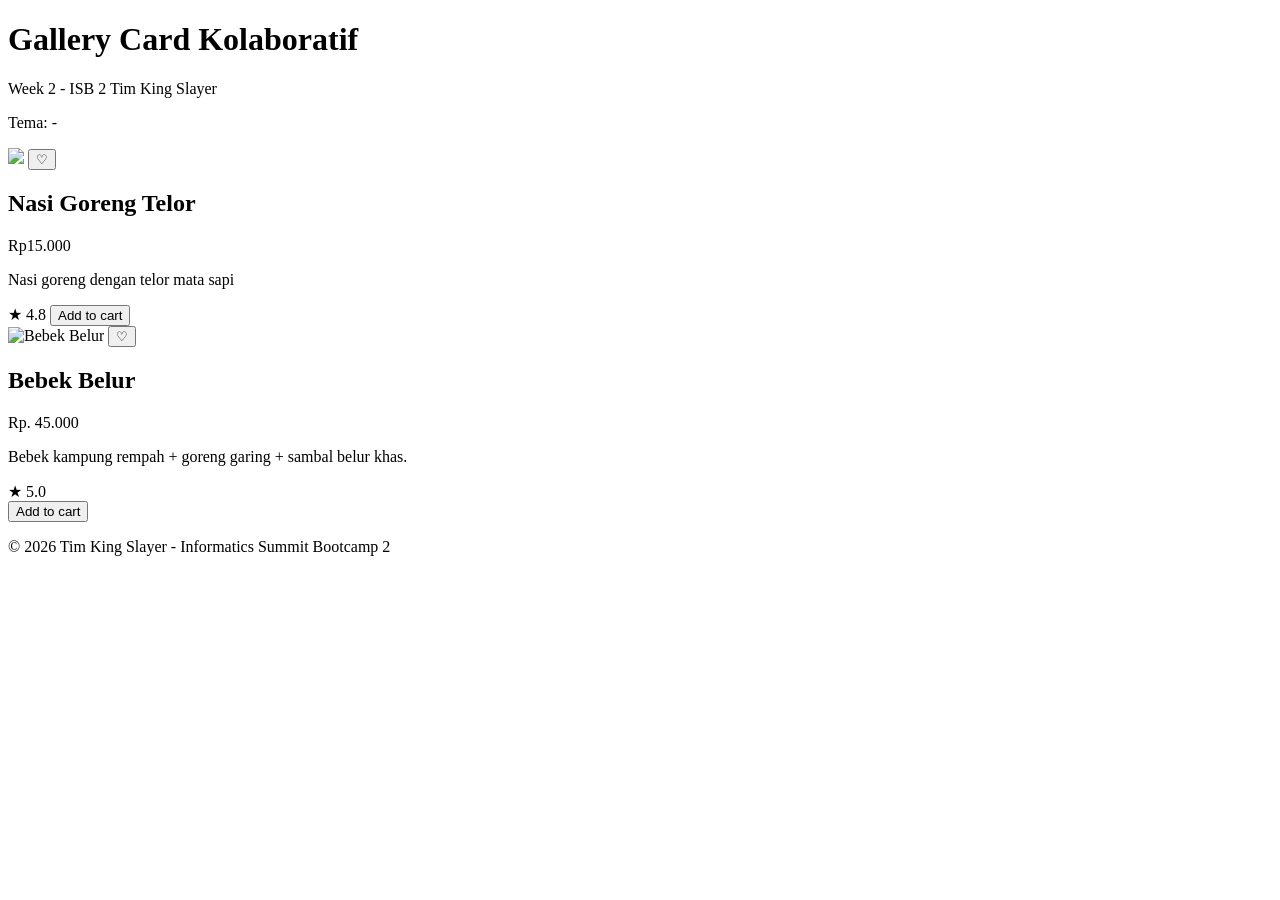
==== commit 2453890a: "feat(favorit): tambahkan atribut defer pada tag script.js" ====
--- a/index.html
+++ b/index.html
@@ -1,273 +1,115 @@
 <!DOCTYPE html>
-<html lang="id" class="scroll-smooth">
+<html lang="id">
+
 <head>
     <meta charset="UTF-8">
     <meta name="viewport" content="width=device-width, initial-scale=1.0">
     <title>Gallery Card Kolaboratif - Tim King Slayer</title>
-    <!-- Tailwind CSS -->
+    <!-- Import Tailwind CSS via CDN -->
     <script src="https://cdn.tailwindcss.com"></script>
-    <link rel="stylesheet" href="style.css">
+    <script src="favorit.js" defer></script>
 </head>
-<body class="bg-gray-50 min-h-screen font-sans text-gray-800">
-     <button id="theme-toggle" aria-label="Ganti tema">🌙</button>
 
-    <!-- ===== HEADER UTAMA ===== -->
-    <header class="bg-white shadow-sm fixed top-0 left-0 w-full z-50">
-        <div class="flex flex-col items-center justify-center py-5 px-4">
-            <!-- Logo -->
-            <h1 class="text-4xl sm:text-5xl md:text-6xl text-green-900 leading-none text-center">
-                Tempo<span class="text-green-600">Taste</span>
-            </h1>
-            <!-- Navbar -->
-            <nav class="mt-4 w-full">
-                <ul class="flex flex-wrap justify-center gap-4 sm:gap-6 md:gap-7 list-none p-0 m-0">
-                    <li>
-                        <a href="#beranda" class="text-green-900 font-semibold text-sm sm:text-base md:text-lg hover:text-green-600">
-                            Beranda
-                        </a>
-                    </li>
-                    <li>
-                        <a href="#menu" class="text-green-900 font-semibold text-sm sm:text-base md:text-lg hover:text-green-600">
-                            Menu
-                        </a>
-                    </li>
-                    <li>
-                        <a href="#tentang-kami" class="text-green-900 font-semibold text-sm sm:text-base md:text-lg hover:text-green-600">
-                            Tentang Kami
-                        </a>
-                    </li>
-                    <li>
-                        <a href="#kontak" class="text-green-900 font-semibold text-sm sm:text-base md:text-lg hover:text-green-600">
-                            Kontak
-                        </a>
-                    </li>
-                </ul>
-            </nav>
+<body class="bg-gray-50 min-h-screen flex flex-col font-sans text-gray-800">
+
+    <header class="bg-white shadow-sm py-8 mb-8">
+        <div class="max-w-6xl mx-auto px-4">
+            <h1 class="text-3xl font-bold text-center text-indigo-600">Gallery Card Kolaboratif</h1>
+            <p class="text-center text-gray-500 mt-2">Week 2 - ISB 2 Tim King Slayer</p>
+            <p class="text-center text-sm text-gray-400 mt-1">Tema: -</p>
         </div>
     </header>
 
-    <main class="pt-36 sm:pt-40 md:pt-44 max-w-6xl mx-auto px-4 sm:px-6 pb-12 w-full">
+    <!-- Kontainer Utama menggunakan Semantic HTML dan CSS Grid -->
+    <!-- grid-cols-1 untuk mobile, md:grid-cols-3 untuk desktop -->
+    <main class="max-w-6xl mx-auto px-4 grid grid-cols-1 md:grid-cols-3 gap-8 pb-12 flex-grow w-full">
 
-        <!-- ===== SECTION BERANDA (HERO SECTION) ===== -->
-        <section id="beranda" class="scroll-mt-64 mb-16 bg-white rounded-2xl p-6 sm:p-10 shadow-sm border border-gray-100">
-            <div class="grid grid-cols-1 md:grid-cols-2 gap-8 items-center">
-                
-                <!-- Teks Beranda -->
-                <div class="space-y-4 text-center md:text-left">
-                    <span class="inline-block bg-green-100 text-green-800 text-xs sm:text-sm font-semibold px-3 py-1 rounded-full">
-                        Week 2 - ISB 2 Tim King Slayer • Kuliner Nusantara
-                    </span>
-                    <h2 class="text-3xl sm:text-4xl md:text-5xl font-extrabold text-green-900 leading-tight">
-                        Nikmati Cita Rasa Autentik <span class="text-green-600">Nusantara</span>
-                    </h2>
-                    <p class="text-gray-600 text-sm sm:text-base leading-relaxed">
-                        Sajikan kelezatan makanan tradisional khas Indonesia dengan bahan berkualitas tinggi. Pesan menu favorit Anda sekarang secara praktis!
-                    </p>
-                    
-                    <!-- Tombol Pesan Sekarang (Pindah ke #menu) -->
-                    <div class="pt-2">
-                        <a href="#menu" class="inline-block bg-emerald-600 hover:bg-emerald-700 text-white font-semibold text-sm sm:text-base px-6 py-3 rounded-lg shadow-md transition-all duration-300 hover:shadow-lg transform hover:-translate-y-0.5">
-                            Pesan Sekarang
-                        </a>
-                    </div>
+        <!-- ===== CARD 1 - Khalysa Dyanti Damara ===== -->
+        <!-- Silakan membuat elemen <article> atau <div> untuk card di bawah komentar ini -->
+
+
+
+        <!-- ===== CARD 2 - Zalikhah Khairunnisa ===== -->
+        <!-- Silakan membuat elemen <article> atau <div> untuk card di bawah komentar ini -->
+            <article class="bg-white shadow-sm p-4 w-full max-w-xs mx-auto">
+                <div class="relative">
+                    <img
+                    src="https://dcostseafood.id/wp-content/uploads/2023/04/Nasi-Goreng-telor.jpg"
+                    class="w-full h-40 object-cover">
+
+                    <button 
+                    type="button"
+                    aria-label="Tambahkan ke favorit"
+                    class="favorite-btn absolute top-2 right-2 text-3xl text-gray-500 transition hover:text-red-500">
+                    ♡
+                    </button>
                 </div>
 
-                <!-- Gambar Beranda -->
-                <div class="flex justify-center">
-                    <img 
-                        src="https://images.unsplash.com/photo-1504674900247-0877df9cc836?auto=format&fit=crop&w=800&q=80" 
-                        alt="Kuliner Nusantara TempoTaste" 
-                        class="w-full max-w-md h-64 sm:h-80 object-cover rounded-xl shadow-md border border-gray-100"
-                    >
-                </div>
-
-            </div>
-        </section>
-
-feature/js-favorite-khalysa
-        <!-- ===== SECTION MENU (GRID CARD) ===== -->
-        <section id="menu" class="scroll-mt-64 grid grid-cols-1 md:grid-cols-2 gap-6 md:gap-8 max-w-4xl mx-auto">
-            <!-- ===== CARD 1 ===== -->
-            <article class="bg-white shadow-sm p-4 w-full rounded-lg">
-                <div class="relative">
-                    <img
-                        src="https://image.idntimes.com/post/20260218/1000367646_5dc62931-1f53-41b2-abb1-2bc8f01d134d.jpg?tr=w-1200,f-webp,q-75&width=1200&format=webp&quality=75"
-                        alt="Es Campur"
-                        class="w-full h-40 sm:h-44 md:h-48 object-cover rounded-md"
-                    >
-                    <button
-                        type="button"
-                        aria-label="Tambahkan ke favorit"
-                        class="love-button absolute top-2 right-2 text-3xl text-gray-500 transition hover:text-red-500">
-                        ♡
-                    </button>
-                </div>
                 <div class="mt-3">
                     <div class="flex justify-between items-center gap-2">
-                        <h2 class="font-semibold text-base sm:text-lg">Es Campur</h2>
-                        <span class="text-emerald-600 font-bold text-sm whitespace-nowrap">Rp10.000</span>
+                        <h2>Nasi Goreng Telor</h2>
+
+                        <span class="text-emerald-600 font-bold text-sm">Rp15.000</span>
                     </div>
-                    <p class="text-xs sm:text-sm text-gray-500 mt-1">
-                        Campuran berbagai buah dan manisan dalam sirup manis.
+                
+                    <p class="text-xs text-gray-500 mt-1">
+                        Nasi goreng dengan telor mata sapi
                     </p>
-                    <div class="flex justify-between items-center mt-3 gap-2">
-                        <span class="text-yellow-500 text-xs sm:text-sm">★ 4.6</span>
-                        <button type="button" class="rounded-md bg-emerald-600 px-3 sm:px-4 py-2 text-xs sm:text-sm font-semibold text-white transition hover:bg-emerald-700">
-                            Add to cart
+
+                    <div class="flex justify-between items-center mt-3">
+                        <span class="text-yellow-500 text-xs">
+                            ★ 4.8
+                        </span>
+
+                        <button
+                        type="button"
+                        class="rounded-md bg-emerald-600 px-4 py-2.5 text-sm font-semibold text-white transition hover:bg-emerald-700"
+                        >
+                        Add to cart
                         </button>
                     </div>
                 </div>
             </article>
 
-            <!-- ===== CARD 2 ===== -->
-            <article class="bg-white shadow-sm p-4 w-full rounded-lg">
-                <div class="relative">
-                    <img
-                        src="https://d9z08rm53j0ai.cloudfront.net/images/news/resep-nasi-uduk-rice-cooker/image.jpg"
-                        alt="Nasi Uduk"
-                        class="w-full h-40 sm:h-44 md:h-48 object-cover rounded-md"
-                    >
-                    <button
-                        type="button"
-                        aria-label="Tambahkan ke favorit"
-                        class="love-button absolute top-2 right-2 text-3xl text-gray-500 transition hover:text-red-500">
-                        ♡
-                    </button>
-                </div>
-                <div class="mt-3">
-                    <div class="flex justify-between items-center gap-2">
-                        <h2 class="font-semibold text-base sm:text-lg">Nasi Uduk</h2>
-                        <span class="text-emerald-600 font-bold text-sm whitespace-nowrap">Rp18.000</span>
-                    </div>
-                    <p class="text-xs sm:text-sm text-gray-500 mt-1">
-                        Nasi gurih dengan ayam goreng, telur dadar dan lalapan.
-                    </p>
-                    <div class="flex justify-between items-center mt-3 gap-2">
-                        <span class="text-yellow-500 text-xs sm:text-sm">★ 4.8</span>
-                        <button type="button" class="rounded-md bg-emerald-600 px-3 sm:px-4 py-2 text-xs sm:text-sm font-semibold text-white transition hover:bg-emerald-700">
-                            Add to cart
-                        </button>
-                    </div>
-                </div>
-            </article>
-
-            <!-- ===== CARD 3 ===== -->
-            <article class="bg-white shadow-sm p-4 w-full rounded-lg">
-                <div class="relative">
-                    <img
-                        src="https://thumb.viva.id/intipseleb/1265x711/2023/07/06/64a6e85bca7f8-cenil.jpg"
-                        alt="Cenil"
-                        class="w-full h-40 sm:h-44 md:h-48 object-cover rounded-md"
-                    >
-                    <button
-                        type="button"
-                        aria-label="Tambahkan ke favorit"
-                        class="love-button absolute top-2 right-2 text-3xl text-gray-500 transition hover:text-red-500">
-                        ♡
-                    </button>
-                </div>
-                <div class="mt-3">
-                    <div class="flex justify-between items-center gap-2">
-                        <h2 class="font-semibold text-base sm:text-lg">Cenil</h2>
-                        <span class="text-emerald-600 font-bold text-sm whitespace-nowrap">Rp7.000</span>
-                    </div>
-                    <p class="text-xs sm:text-sm text-gray-500 mt-1">
-                        Campuran tepung kanji dan gula pasir, diberi pewarna, dibentuk dan dimakan dengan kelapa parut.
-                    </p>
-                    <div class="flex justify-between items-center mt-3 gap-2">
-                        <span class="text-yellow-500 text-xs sm:text-sm">★ 4.4</span>
-                        <button type="button" class="rounded-md bg-emerald-600 px-3 sm:px-4 py-2 text-xs sm:text-sm font-semibold text-white transition hover:bg-emerald-700">
-                            Add to cart
-                        </button>
-                    </div>
-                </div>
-            </article>
-
-            <!-- ===== CARD 4 ===== -->
-            <article class="bg-white shadow-sm p-4 w-full rounded-lg">
-                <div class="relative">
-                    <img
-                        src="https://indonesiakaya.com/wp-content/uploads/2023/04/cm_Artboard_4.jpg"
-                        alt="Coto Makassar"
-                        class="w-full h-40 sm:h-44 md:h-48 object-cover rounded-md"
-                    >
-                    <button
-                        type="button"
-                        aria-label="Tambahkan ke favorit"
-                        class="love-button absolute top-2 right-2 text-3xl text-gray-500 transition hover:text-red-500">
-                        ♡
-                    </button>
-                </div>
-                <div class="mt-3">
-                    <div class="flex justify-between items-center gap-2">
-                        <h2 class="font-semibold text-base sm:text-lg">Coto Makassar</h2>
-                        <span class="text-emerald-600 font-bold text-sm whitespace-nowrap">Rp24.000</span>
-                    </div>
-                    <p class="text-xs sm:text-sm text-gray-500 mt-1">
-                        Kuliner lezat yang terbuat dari daging serta jeroan sapi, yang dinikmati bersama buras dan sambal taoco.
-                    </p>
-                    <div class="flex justify-between items-center mt-3 gap-2">
-                        <span class="text-yellow-500 text-xs sm:text-sm">★ 4.9</span>
-                        <button type="button" class="rounded-md bg-emerald-600 px-3 sm:px-4 py-2 text-xs sm:text-sm font-semibold text-white transition hover:bg-emerald-700">
-                            Add to cart
-                        </button>
-                    </div>
-                </div>
-            </article>
-        </section>
-
-        <!-- ===== SECTION TENTANG KAMI ===== -->
-        <section id="tentang-kami" class="scroll-mt-64 mt-16 max-w-4xl mx-auto bg-white p-6 rounded-lg shadow-sm border border-gray-100">
-            <h3 class="text-xl sm:text-3xl font-bold text-green-900 text-center">
-                Tentang 
-            </h3>
-            <h1 class="text-2xl sm:text-3xl md:text-4xl text-green-900 leading-none text-center">
-                Tempo<span class="text-green-600">Taste</span>
-            </h1>
-            <p class="text-gray-600 text-sm sm:text-base mt-3 leading-relaxed text-center">
-                TempoTaste adalah restoran yang menyajikan beragam makanan khas Indonesia dengan cita rasa autentik dan tampilan yang modern. Kami menghadirkan berbagai hidangan Nusantara yang kaya akan rempah, mulai dari makanan tradisional hingga sajian yang cocok untuk dinikmati dalam suasana santai bersama keluarga maupun teman.
-                Dengan mengutamakan kualitas bahan dan cita rasa khas Indonesia, TempoTaste hadir untuk memperkenalkan kekayaan kuliner Nusantara dalam pengalaman makan yang nyaman dan menyenangkan.
-            </p>
-        </section>
-
-        <!-- ===== SECTION KONTAK ===== -->
-        <section id="kontak" class="scroll-mt-64 mt-8 max-w-4xl mx-auto bg-white p-6 rounded-lg shadow-sm border border-gray-100">
-            <h3 class="text-2xl font-bold text-green-900 text-center">
-                Hubungi Kami
-            </h3>
-            <p class="text-gray-500 text-center text-sm mt-1 mb-6">
-                Punya pertanyaan atau masukan untuk TempoTaste? Silakan hubungi kami.
-            </p>
-            <div class="grid grid-cols-1 sm:grid-cols-3 gap-4 text-center">
-                <div class="p-4 bg-green-800 rounded-lg border border-gray-100">
-                    <p class="font-semibold text-white text-lg">Alamat</p>
-                    <p class="text-sm text-white mt-1">Jl. Kuliner No. 123, Pontianak</p>
-                </div>
-                <div class="p-4 bg-green-800 rounded-lg border border-gray-100">
-                    <p class="font-semibold text-white text-lg">WhatsApp</p>
-                    <p class="text-sm text-white mt-1">+62 812-3456-7890</p>
-                </div>
-                <div class="p-4 bg-green-800 rounded-lg border border-gray-100">
-                    <p class="font-semibold text-white text-lg">Email</p>
-                    <p class="text-sm text-white mt-1">tempotaste@gmail.com</p>
-                </div>
-            </div>
-        </section>
-
-    </main>
-
-    <script src="script.js"></script>
-</body>
-</html>
-
-        <!-- ===== CARD 2 - Zhalikhah Khairunnisa ===== -->
-        <!-- Silakan membuat elemen <article> atau <div> untuk card di bawah komentar ini -->
-
 
 
         <!-- ===== CARD 3 - Khairil Abdillah ===== -->
         <!-- Silakan membuat elemen <article> atau <div> untuk card di bawah komentar ini -->
+        <article class="w-full max-w-sm rounded-xl bg-white p-5 shadow-sm">
+            <div class=" relative mb-4 flex h-44 items-center justify-center overflow-hidden rounded-lg">
+                <img src="https://encrypted-tbn0.gstatic.com/images?q=tbn:ANd9GcSem869g_01u3d3gFBlIAnJ2Gllr468DAOL_kXuKDcLVGypOfQQafjAXqxj&s=10"
+                    alt="Bebek Belur" class="h-full w-full object-contain">
 
+                <button type="button"
+                    class="favorite-btn absolute right-2 top-2 text-3xl text-gray-500 transition hover:text-red-500"
+                    aria-label="Tambahkan ke favorit">
+                    ♡ 
+                </button>
+            </div>
+
+
+            <div>
+                <div class="flex items-center justify-between gap-3">
+                    <h2 class="text-xl font-bold text-gray-900">Bebek Belur</h2>
+                    <span class="whitespace-nowrap text-lg font-bold text-emerald-600">Rp. 45.000</span>
+                </div>
+
+                <p class="mt-3 text-sm leading-relaxed text-gray-500">
+                    Bebek kampung rempah + goreng garing + sambal belur khas.
+                </p>
+
+                <div class="mt-5 flex items-center justify-between">
+                    <div class="flex items-center gap-2 text-lg text-gray-700">
+                        <span class="text-xxl text-yellow-400">★</span>
+                        <span>5.0</span>
+                    </div>
+
+                    <button
+                        class="rounded-md bg-emerald-600 px-4 py-2.5 text-sm font-semibold text-white transition hover:bg-emerald-700">Add
+                        to cart</button>
+                </div>
+            </div>
+        </article>
 
 
         <!-- ===== CARD 4 - Gustian Indeka Yulianto ===== -->
@@ -282,57 +124,13 @@
 
         <!-- ===== CARD 6 - Muhammad Iqbal Yahya ===== -->
         <!-- Silakan membuat elemen <article> atau <div> untuk card di bawah komentar ini -->
-        
+
     </main>
 
-        <!-- ===== CARD 2 - Zalikhah Khairunnisa ===== -->
-        <!-- Silakan membuat elemen <article> atau <div> untuk card di bawah komentar ini -->
-           
-
-        <!-- ===== CARD 3 - Khairil Abdillah ===== -->
-        <!-- Silakan membuat elemen <article> atau <div> untuk card di bawah komentar ini -->
-       
-
-        <!-- ===== CARD 4 - Gustian Indeka Yulianto ===== -->
-        <!-- Silakan membuat elemen <article> atau <div> untuk card di bawah komentar ini -->
-
-
-        <div class="w-[350px] bg-white p-5 rounded-[15px] shadow-[0_4px_15px_rgba(0,0,0,0.08)] relative">
-    <div class="absolute right-5 top-[18px] text-[28px] text-[#777]">♡</div>
-
-    <img src="ayampedas.jpeg" alt="ayambakar" class="w-[180px] h-[140px] object-contain block mx-auto">
-
-    <div class="mt-2.5">
-        <div class="flex justify-between items-center">
-            <h2 class="text-xl m-0">Ayam Bakar Pedas Manis</h2>
-            <span class="text-xl font-bold text-[#159f82]">Rp35.000</span>
-        </div>
-
-        <p class="text-[#777] text-sm leading-relaxed w-[65%]">
-            Hidangan daging ayam yang dibumbui rempah khas, kecap, serta cabai, lalu dipanggang hingga harum dan berkaramel.
-        </p>
-
-        <div class="flex justify-between items-center mt-[15px]">
-            <span class="text-sm">⭐ 4.7</span>
-            <button class="bg-[#159f82] text-white border-none px-[14px] py-[10px] rounded-md cursor-pointer">Add to cart</button>
-        </div>
-    </div>
-</div>
-
-
-        <!-- ===== CARD 5 <</div>- Pasha Fadillah ===== --
-        <!-- Silakan membuat elemen <article> atau <div> untuk card di bawah komentar ini -->
-
-
-       <!-- ===== CARD 6 - Muhammad Iqbal Yahya ===== -->
-        <!-- Silakan membuat elemen <article> atau <div> untuk card di bawah komentar ini -->
-       
-      
- main
     <footer class="bg-gray-800 text-white text-center py-4 mt-auto">
         <p>&copy; 2026 Tim King Slayer - Informatics Summit Bootcamp 2</p>
     </footer>
-     <script src="darkmode.js"></script>
 
 </body>
-</html>
+
+</html>
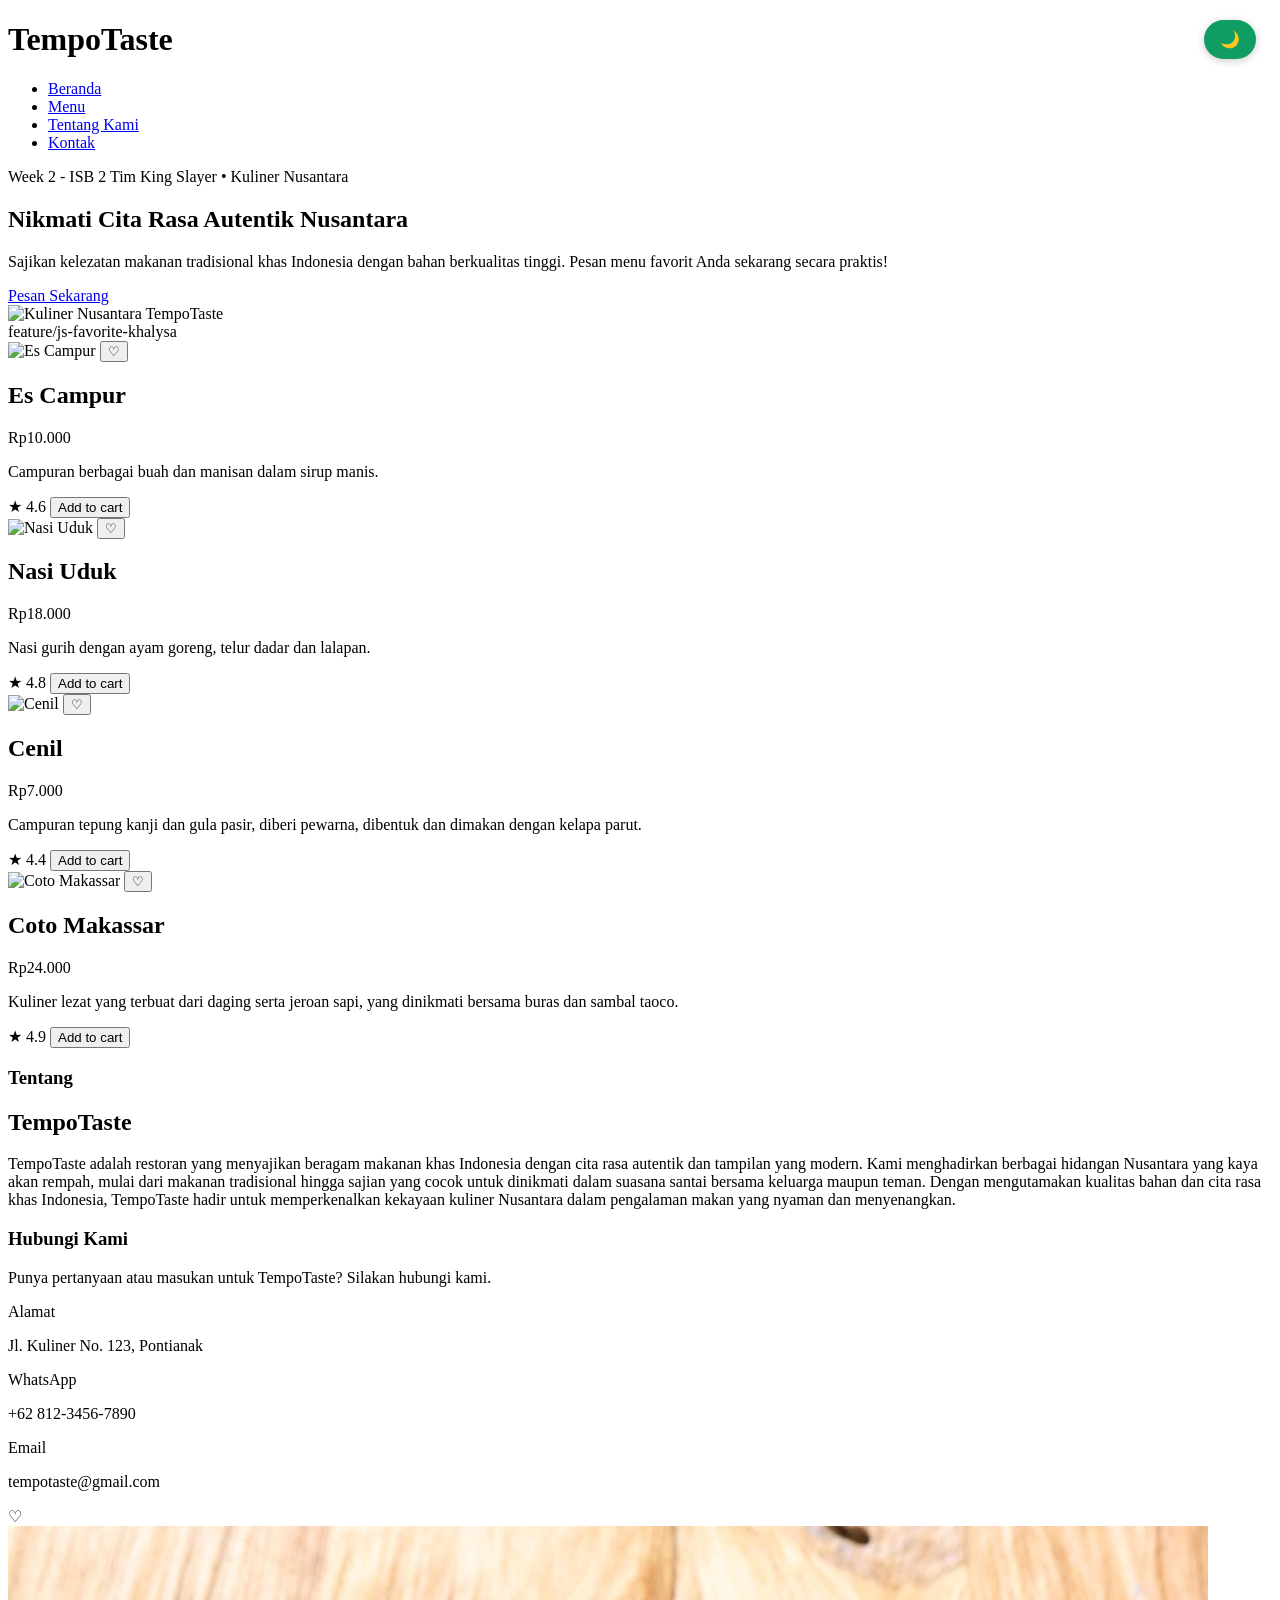
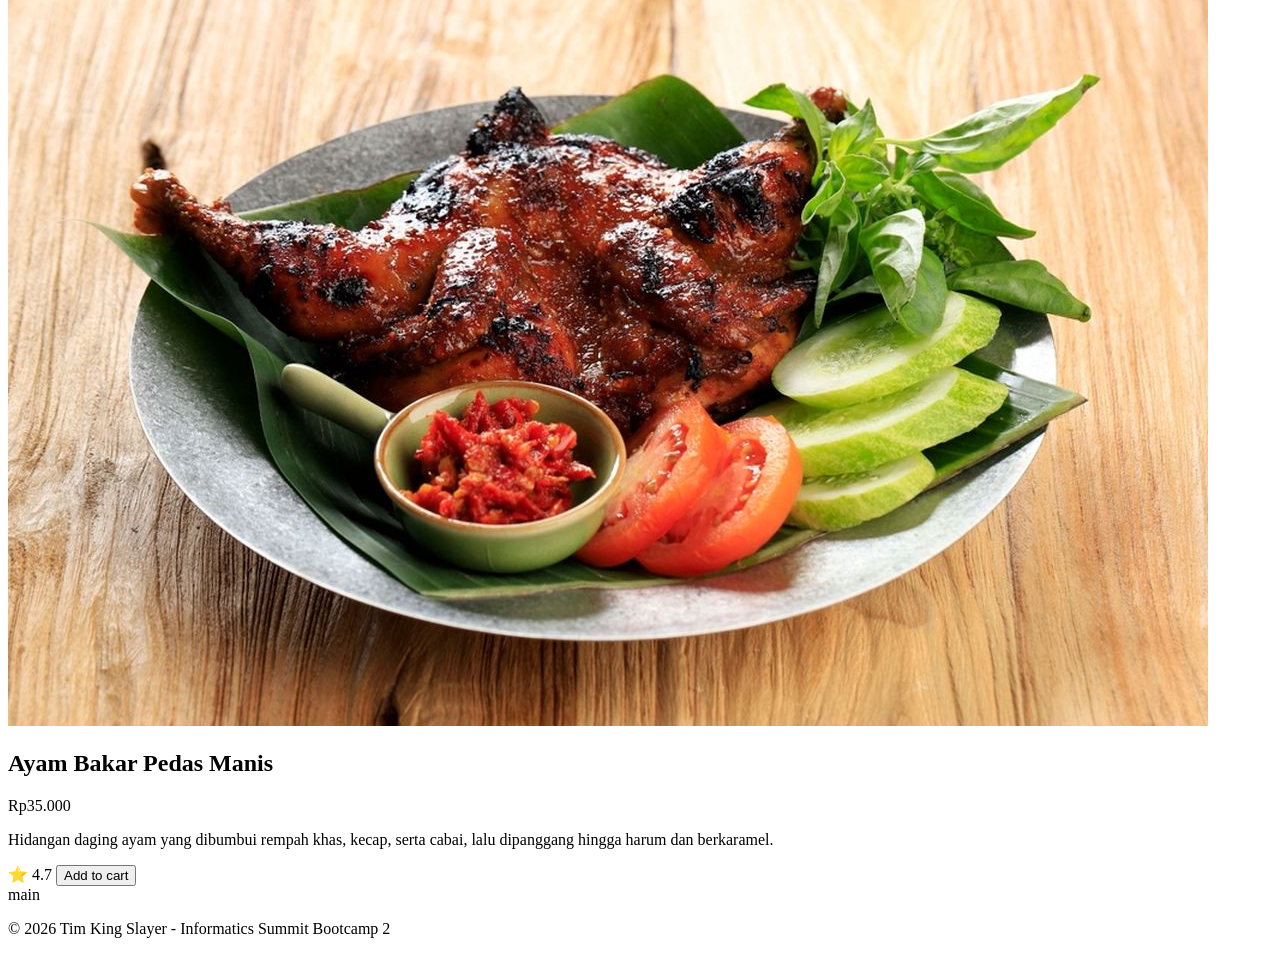
==== commit 197d45cf: "Merge f7bc40cb27a3a58dc5f343ae8293fd39c03de817 into 18d0f7b5d0882237c00870cea8de58c25a0625fb" ====
--- a/index.html
+++ b/index.html
@@ -1,115 +1,273 @@
 <!DOCTYPE html>
-<html lang="id">
-
+<html lang="id" class="scroll-smooth">
 <head>
     <meta charset="UTF-8">
     <meta name="viewport" content="width=device-width, initial-scale=1.0">
     <title>Gallery Card Kolaboratif - Tim King Slayer</title>
-    <!-- Import Tailwind CSS via CDN -->
+    <!-- Tailwind CSS -->
     <script src="https://cdn.tailwindcss.com"></script>
-    <script src="favorit.js" defer></script>
+    <link rel="stylesheet" href="style.css">
 </head>
-
-<body class="bg-gray-50 min-h-screen flex flex-col font-sans text-gray-800">
-
-    <header class="bg-white shadow-sm py-8 mb-8">
-        <div class="max-w-6xl mx-auto px-4">
-            <h1 class="text-3xl font-bold text-center text-indigo-600">Gallery Card Kolaboratif</h1>
-            <p class="text-center text-gray-500 mt-2">Week 2 - ISB 2 Tim King Slayer</p>
-            <p class="text-center text-sm text-gray-400 mt-1">Tema: -</p>
+<body class="bg-gray-50 min-h-screen font-sans text-gray-800">
+     <button id="theme-toggle" aria-label="Ganti tema">🌙</button>
+
+    <!-- ===== HEADER UTAMA ===== -->
+    <header class="bg-white shadow-sm fixed top-0 left-0 w-full z-50">
+        <div class="flex flex-col items-center justify-center py-5 px-4">
+            <!-- Logo -->
+            <h1 class="text-4xl sm:text-5xl md:text-6xl text-green-900 leading-none text-center">
+                Tempo<span class="text-green-600">Taste</span>
+            </h1>
+            <!-- Navbar -->
+            <nav class="mt-4 w-full">
+                <ul class="flex flex-wrap justify-center gap-4 sm:gap-6 md:gap-7 list-none p-0 m-0">
+                    <li>
+                        <a href="#beranda" class="text-green-900 font-semibold text-sm sm:text-base md:text-lg hover:text-green-600">
+                            Beranda
+                        </a>
+                    </li>
+                    <li>
+                        <a href="#menu" class="text-green-900 font-semibold text-sm sm:text-base md:text-lg hover:text-green-600">
+                            Menu
+                        </a>
+                    </li>
+                    <li>
+                        <a href="#tentang-kami" class="text-green-900 font-semibold text-sm sm:text-base md:text-lg hover:text-green-600">
+                            Tentang Kami
+                        </a>
+                    </li>
+                    <li>
+                        <a href="#kontak" class="text-green-900 font-semibold text-sm sm:text-base md:text-lg hover:text-green-600">
+                            Kontak
+                        </a>
+                    </li>
+                </ul>
+            </nav>
         </div>
     </header>
 
-    <!-- Kontainer Utama menggunakan Semantic HTML dan CSS Grid -->
-    <!-- grid-cols-1 untuk mobile, md:grid-cols-3 untuk desktop -->
-    <main class="max-w-6xl mx-auto px-4 grid grid-cols-1 md:grid-cols-3 gap-8 pb-12 flex-grow w-full">
-
-        <!-- ===== CARD 1 - Khalysa Dyanti Damara ===== -->
-        <!-- Silakan membuat elemen <article> atau <div> untuk card di bawah komentar ini -->
-
-
-
-        <!-- ===== CARD 2 - Zalikhah Khairunnisa ===== -->
-        <!-- Silakan membuat elemen <article> atau <div> untuk card di bawah komentar ini -->
-            <article class="bg-white shadow-sm p-4 w-full max-w-xs mx-auto">
+    <main class="pt-36 sm:pt-40 md:pt-44 max-w-6xl mx-auto px-4 sm:px-6 pb-12 w-full">
+
+        <!-- ===== SECTION BERANDA (HERO SECTION) ===== -->
+        <section id="beranda" class="scroll-mt-64 mb-16 bg-white rounded-2xl p-6 sm:p-10 shadow-sm border border-gray-100">
+            <div class="grid grid-cols-1 md:grid-cols-2 gap-8 items-center">
+                
+                <!-- Teks Beranda -->
+                <div class="space-y-4 text-center md:text-left">
+                    <span class="inline-block bg-green-100 text-green-800 text-xs sm:text-sm font-semibold px-3 py-1 rounded-full">
+                        Week 2 - ISB 2 Tim King Slayer • Kuliner Nusantara
+                    </span>
+                    <h2 class="text-3xl sm:text-4xl md:text-5xl font-extrabold text-green-900 leading-tight">
+                        Nikmati Cita Rasa Autentik <span class="text-green-600">Nusantara</span>
+                    </h2>
+                    <p class="text-gray-600 text-sm sm:text-base leading-relaxed">
+                        Sajikan kelezatan makanan tradisional khas Indonesia dengan bahan berkualitas tinggi. Pesan menu favorit Anda sekarang secara praktis!
+                    </p>
+                    
+                    <!-- Tombol Pesan Sekarang (Pindah ke #menu) -->
+                    <div class="pt-2">
+                        <a href="#menu" class="inline-block bg-emerald-600 hover:bg-emerald-700 text-white font-semibold text-sm sm:text-base px-6 py-3 rounded-lg shadow-md transition-all duration-300 hover:shadow-lg transform hover:-translate-y-0.5">
+                            Pesan Sekarang
+                        </a>
+                    </div>
+                </div>
+
+                <!-- Gambar Beranda -->
+                <div class="flex justify-center">
+                    <img 
+                        src="https://images.unsplash.com/photo-1504674900247-0877df9cc836?auto=format&fit=crop&w=800&q=80" 
+                        alt="Kuliner Nusantara TempoTaste" 
+                        class="w-full max-w-md h-64 sm:h-80 object-cover rounded-xl shadow-md border border-gray-100"
+                    >
+                </div>
+
+            </div>
+        </section>
+
+feature/js-favorite-khalysa
+        <!-- ===== SECTION MENU (GRID CARD) ===== -->
+        <section id="menu" class="scroll-mt-64 grid grid-cols-1 md:grid-cols-2 gap-6 md:gap-8 max-w-4xl mx-auto">
+            <!-- ===== CARD 1 ===== -->
+            <article class="bg-white shadow-sm p-4 w-full rounded-lg">
                 <div class="relative">
                     <img
-                    src="https://dcostseafood.id/wp-content/uploads/2023/04/Nasi-Goreng-telor.jpg"
-                    class="w-full h-40 object-cover">
-
-                    <button 
-                    type="button"
-                    aria-label="Tambahkan ke favorit"
-                    class="favorite-btn absolute top-2 right-2 text-3xl text-gray-500 transition hover:text-red-500">
-                    ♡
+                        src="https://image.idntimes.com/post/20260218/1000367646_5dc62931-1f53-41b2-abb1-2bc8f01d134d.jpg?tr=w-1200,f-webp,q-75&width=1200&format=webp&quality=75"
+                        alt="Es Campur"
+                        class="w-full h-40 sm:h-44 md:h-48 object-cover rounded-md"
+                    >
+                    <button
+                        type="button"
+                        aria-label="Tambahkan ke favorit"
+                        class="love-button absolute top-2 right-2 text-3xl text-gray-500 transition hover:text-red-500">
+                        ♡
                     </button>
                 </div>
-
                 <div class="mt-3">
                     <div class="flex justify-between items-center gap-2">
-                        <h2>Nasi Goreng Telor</h2>
-
-                        <span class="text-emerald-600 font-bold text-sm">Rp15.000</span>
-                    </div>
-                
-                    <p class="text-xs text-gray-500 mt-1">
-                        Nasi goreng dengan telor mata sapi
-                    </p>
-
-                    <div class="flex justify-between items-center mt-3">
-                        <span class="text-yellow-500 text-xs">
-                            ★ 4.8
-                        </span>
-
-                        <button
+                        <h2 class="font-semibold text-base sm:text-lg">Es Campur</h2>
+                        <span class="text-emerald-600 font-bold text-sm whitespace-nowrap">Rp10.000</span>
+                    </div>
+                    <p class="text-xs sm:text-sm text-gray-500 mt-1">
+                        Campuran berbagai buah dan manisan dalam sirup manis.
+                    </p>
+                    <div class="flex justify-between items-center mt-3 gap-2">
+                        <span class="text-yellow-500 text-xs sm:text-sm">★ 4.6</span>
+                        <button type="button" class="rounded-md bg-emerald-600 px-3 sm:px-4 py-2 text-xs sm:text-sm font-semibold text-white transition hover:bg-emerald-700">
+                            Add to cart
+                        </button>
+                    </div>
+                </div>
+            </article>
+
+            <!-- ===== CARD 2 ===== -->
+            <article class="bg-white shadow-sm p-4 w-full rounded-lg">
+                <div class="relative">
+                    <img
+                        src="https://d9z08rm53j0ai.cloudfront.net/images/news/resep-nasi-uduk-rice-cooker/image.jpg"
+                        alt="Nasi Uduk"
+                        class="w-full h-40 sm:h-44 md:h-48 object-cover rounded-md"
+                    >
+                    <button
                         type="button"
-                        class="rounded-md bg-emerald-600 px-4 py-2.5 text-sm font-semibold text-white transition hover:bg-emerald-700"
-                        >
-                        Add to cart
+                        aria-label="Tambahkan ke favorit"
+                        class="love-button absolute top-2 right-2 text-3xl text-gray-500 transition hover:text-red-500">
+                        ♡
+                    </button>
+                </div>
+                <div class="mt-3">
+                    <div class="flex justify-between items-center gap-2">
+                        <h2 class="font-semibold text-base sm:text-lg">Nasi Uduk</h2>
+                        <span class="text-emerald-600 font-bold text-sm whitespace-nowrap">Rp18.000</span>
+                    </div>
+                    <p class="text-xs sm:text-sm text-gray-500 mt-1">
+                        Nasi gurih dengan ayam goreng, telur dadar dan lalapan.
+                    </p>
+                    <div class="flex justify-between items-center mt-3 gap-2">
+                        <span class="text-yellow-500 text-xs sm:text-sm">★ 4.8</span>
+                        <button type="button" class="rounded-md bg-emerald-600 px-3 sm:px-4 py-2 text-xs sm:text-sm font-semibold text-white transition hover:bg-emerald-700">
+                            Add to cart
                         </button>
                     </div>
                 </div>
             </article>
 
+            <!-- ===== CARD 3 ===== -->
+            <article class="bg-white shadow-sm p-4 w-full rounded-lg">
+                <div class="relative">
+                    <img
+                        src="https://thumb.viva.id/intipseleb/1265x711/2023/07/06/64a6e85bca7f8-cenil.jpg"
+                        alt="Cenil"
+                        class="w-full h-40 sm:h-44 md:h-48 object-cover rounded-md"
+                    >
+                    <button
+                        type="button"
+                        aria-label="Tambahkan ke favorit"
+                        class="love-button absolute top-2 right-2 text-3xl text-gray-500 transition hover:text-red-500">
+                        ♡
+                    </button>
+                </div>
+                <div class="mt-3">
+                    <div class="flex justify-between items-center gap-2">
+                        <h2 class="font-semibold text-base sm:text-lg">Cenil</h2>
+                        <span class="text-emerald-600 font-bold text-sm whitespace-nowrap">Rp7.000</span>
+                    </div>
+                    <p class="text-xs sm:text-sm text-gray-500 mt-1">
+                        Campuran tepung kanji dan gula pasir, diberi pewarna, dibentuk dan dimakan dengan kelapa parut.
+                    </p>
+                    <div class="flex justify-between items-center mt-3 gap-2">
+                        <span class="text-yellow-500 text-xs sm:text-sm">★ 4.4</span>
+                        <button type="button" class="rounded-md bg-emerald-600 px-3 sm:px-4 py-2 text-xs sm:text-sm font-semibold text-white transition hover:bg-emerald-700">
+                            Add to cart
+                        </button>
+                    </div>
+                </div>
+            </article>
+
+            <!-- ===== CARD 4 ===== -->
+            <article class="bg-white shadow-sm p-4 w-full rounded-lg">
+                <div class="relative">
+                    <img
+                        src="https://indonesiakaya.com/wp-content/uploads/2023/04/cm_Artboard_4.jpg"
+                        alt="Coto Makassar"
+                        class="w-full h-40 sm:h-44 md:h-48 object-cover rounded-md"
+                    >
+                    <button
+                        type="button"
+                        aria-label="Tambahkan ke favorit"
+                        class="love-button absolute top-2 right-2 text-3xl text-gray-500 transition hover:text-red-500">
+                        ♡
+                    </button>
+                </div>
+                <div class="mt-3">
+                    <div class="flex justify-between items-center gap-2">
+                        <h2 class="font-semibold text-base sm:text-lg">Coto Makassar</h2>
+                        <span class="text-emerald-600 font-bold text-sm whitespace-nowrap">Rp24.000</span>
+                    </div>
+                    <p class="text-xs sm:text-sm text-gray-500 mt-1">
+                        Kuliner lezat yang terbuat dari daging serta jeroan sapi, yang dinikmati bersama buras dan sambal taoco.
+                    </p>
+                    <div class="flex justify-between items-center mt-3 gap-2">
+                        <span class="text-yellow-500 text-xs sm:text-sm">★ 4.9</span>
+                        <button type="button" class="rounded-md bg-emerald-600 px-3 sm:px-4 py-2 text-xs sm:text-sm font-semibold text-white transition hover:bg-emerald-700">
+                            Add to cart
+                        </button>
+                    </div>
+                </div>
+            </article>
+        </section>
+
+        <!-- ===== SECTION TENTANG KAMI ===== -->
+        <section id="tentang-kami" class="scroll-mt-64 mt-16 max-w-4xl mx-auto bg-white p-6 rounded-lg shadow-sm border border-gray-100">
+            <h3 class="text-xl sm:text-3xl font-bold text-green-900 text-center">
+                Tentang 
+            </h3>
+            <h1 class="text-2xl sm:text-3xl md:text-4xl text-green-900 leading-none text-center">
+                Tempo<span class="text-green-600">Taste</span>
+            </h1>
+            <p class="text-gray-600 text-sm sm:text-base mt-3 leading-relaxed text-center">
+                TempoTaste adalah restoran yang menyajikan beragam makanan khas Indonesia dengan cita rasa autentik dan tampilan yang modern. Kami menghadirkan berbagai hidangan Nusantara yang kaya akan rempah, mulai dari makanan tradisional hingga sajian yang cocok untuk dinikmati dalam suasana santai bersama keluarga maupun teman.
+                Dengan mengutamakan kualitas bahan dan cita rasa khas Indonesia, TempoTaste hadir untuk memperkenalkan kekayaan kuliner Nusantara dalam pengalaman makan yang nyaman dan menyenangkan.
+            </p>
+        </section>
+
+        <!-- ===== SECTION KONTAK ===== -->
+        <section id="kontak" class="scroll-mt-64 mt-8 max-w-4xl mx-auto bg-white p-6 rounded-lg shadow-sm border border-gray-100">
+            <h3 class="text-2xl font-bold text-green-900 text-center">
+                Hubungi Kami
+            </h3>
+            <p class="text-gray-500 text-center text-sm mt-1 mb-6">
+                Punya pertanyaan atau masukan untuk TempoTaste? Silakan hubungi kami.
+            </p>
+            <div class="grid grid-cols-1 sm:grid-cols-3 gap-4 text-center">
+                <div class="p-4 bg-green-800 rounded-lg border border-gray-100">
+                    <p class="font-semibold text-white text-lg">Alamat</p>
+                    <p class="text-sm text-white mt-1">Jl. Kuliner No. 123, Pontianak</p>
+                </div>
+                <div class="p-4 bg-green-800 rounded-lg border border-gray-100">
+                    <p class="font-semibold text-white text-lg">WhatsApp</p>
+                    <p class="text-sm text-white mt-1">+62 812-3456-7890</p>
+                </div>
+                <div class="p-4 bg-green-800 rounded-lg border border-gray-100">
+                    <p class="font-semibold text-white text-lg">Email</p>
+                    <p class="text-sm text-white mt-1">tempotaste@gmail.com</p>
+                </div>
+            </div>
+        </section>
+
+    </main>
+
+    <script src="script.js"></script>
+</body>
+</html>
+
+        <!-- ===== CARD 2 - Zhalikhah Khairunnisa ===== -->
+        <!-- Silakan membuat elemen <article> atau <div> untuk card di bawah komentar ini -->
+
 
 
         <!-- ===== CARD 3 - Khairil Abdillah ===== -->
         <!-- Silakan membuat elemen <article> atau <div> untuk card di bawah komentar ini -->
-        <article class="w-full max-w-sm rounded-xl bg-white p-5 shadow-sm">
-            <div class=" relative mb-4 flex h-44 items-center justify-center overflow-hidden rounded-lg">
-                <img src="https://encrypted-tbn0.gstatic.com/images?q=tbn:ANd9GcSem869g_01u3d3gFBlIAnJ2Gllr468DAOL_kXuKDcLVGypOfQQafjAXqxj&s=10"
-                    alt="Bebek Belur" class="h-full w-full object-contain">
-
-                <button type="button"
-                    class="favorite-btn absolute right-2 top-2 text-3xl text-gray-500 transition hover:text-red-500"
-                    aria-label="Tambahkan ke favorit">
-                    ♡ 
-                </button>
-            </div>
-
-
-            <div>
-                <div class="flex items-center justify-between gap-3">
-                    <h2 class="text-xl font-bold text-gray-900">Bebek Belur</h2>
-                    <span class="whitespace-nowrap text-lg font-bold text-emerald-600">Rp. 45.000</span>
-                </div>
-
-                <p class="mt-3 text-sm leading-relaxed text-gray-500">
-                    Bebek kampung rempah + goreng garing + sambal belur khas.
-                </p>
-
-                <div class="mt-5 flex items-center justify-between">
-                    <div class="flex items-center gap-2 text-lg text-gray-700">
-                        <span class="text-xxl text-yellow-400">★</span>
-                        <span>5.0</span>
-                    </div>
-
-                    <button
-                        class="rounded-md bg-emerald-600 px-4 py-2.5 text-sm font-semibold text-white transition hover:bg-emerald-700">Add
-                        to cart</button>
-                </div>
-            </div>
-        </article>
+
 
 
         <!-- ===== CARD 4 - Gustian Indeka Yulianto ===== -->
@@ -124,13 +282,57 @@
 
         <!-- ===== CARD 6 - Muhammad Iqbal Yahya ===== -->
         <!-- Silakan membuat elemen <article> atau <div> untuk card di bawah komentar ini -->
-
+        
     </main>
 
+        <!-- ===== CARD 2 - Zalikhah Khairunnisa ===== -->
+        <!-- Silakan membuat elemen <article> atau <div> untuk card di bawah komentar ini -->
+           
+
+        <!-- ===== CARD 3 - Khairil Abdillah ===== -->
+        <!-- Silakan membuat elemen <article> atau <div> untuk card di bawah komentar ini -->
+       
+
+        <!-- ===== CARD 4 - Gustian Indeka Yulianto ===== -->
+        <!-- Silakan membuat elemen <article> atau <div> untuk card di bawah komentar ini -->
+
+
+        <div class="w-[350px] bg-white p-5 rounded-[15px] shadow-[0_4px_15px_rgba(0,0,0,0.08)] relative">
+    <div class="absolute right-5 top-[18px] text-[28px] text-[#777]">♡</div>
+
+    <img src="ayampedas.jpeg" alt="ayambakar" class="w-[180px] h-[140px] object-contain block mx-auto">
+
+    <div class="mt-2.5">
+        <div class="flex justify-between items-center">
+            <h2 class="text-xl m-0">Ayam Bakar Pedas Manis</h2>
+            <span class="text-xl font-bold text-[#159f82]">Rp35.000</span>
+        </div>
+
+        <p class="text-[#777] text-sm leading-relaxed w-[65%]">
+            Hidangan daging ayam yang dibumbui rempah khas, kecap, serta cabai, lalu dipanggang hingga harum dan berkaramel.
+        </p>
+
+        <div class="flex justify-between items-center mt-[15px]">
+            <span class="text-sm">⭐ 4.7</span>
+            <button class="bg-[#159f82] text-white border-none px-[14px] py-[10px] rounded-md cursor-pointer">Add to cart</button>
+        </div>
+    </div>
+</div>
+
+
+        <!-- ===== CARD 5 <</div>- Pasha Fadillah ===== --
+        <!-- Silakan membuat elemen <article> atau <div> untuk card di bawah komentar ini -->
+
+
+       <!-- ===== CARD 6 - Muhammad Iqbal Yahya ===== -->
+        <!-- Silakan membuat elemen <article> atau <div> untuk card di bawah komentar ini -->
+       
+      
+ main
     <footer class="bg-gray-800 text-white text-center py-4 mt-auto">
         <p>&copy; 2026 Tim King Slayer - Informatics Summit Bootcamp 2</p>
     </footer>
+     <script src="darkmode.js"></script>
 
 </body>
-
-</html>+</html>
--- a/style.css
+++ b/style.css
@@ -0,0 +1,45 @@
+/* Posisi tombol di kanan atas */
+#theme-toggle {
+  position: fixed;
+  top: 20px;
+  right: 24px;
+  z-index: 1000;
+  padding: 10px 16px;
+  border: none;
+  border-radius: 999px;
+  background-color: #0f9d63;
+  color: #fff;
+  font-size: 1rem;
+  font-weight: 600;
+  cursor: pointer;
+  box-shadow: 0 2px 8px rgba(0, 0, 0, 0.2);
+}
+
+#theme-toggle:hover {
+  opacity: 0.9;
+}
+
+/* Transisi halus */
+body, header, .card {
+  transition: background-color 0.3s, color 0.3s;
+}
+
+/* Dark mode */
+body.dark-mode {
+  background-color: #121212;
+  color: #f1f1f1;
+}
+
+body.dark-mode header {
+  background-color: #1a1a1a;
+}
+
+body.dark-mode .card {
+  background-color: #1e1e1e;
+  color: #f1f1f1;
+}
+
+body.dark-mode #theme-toggle {
+  background-color: #f1c40f;
+  color: #222;
+}
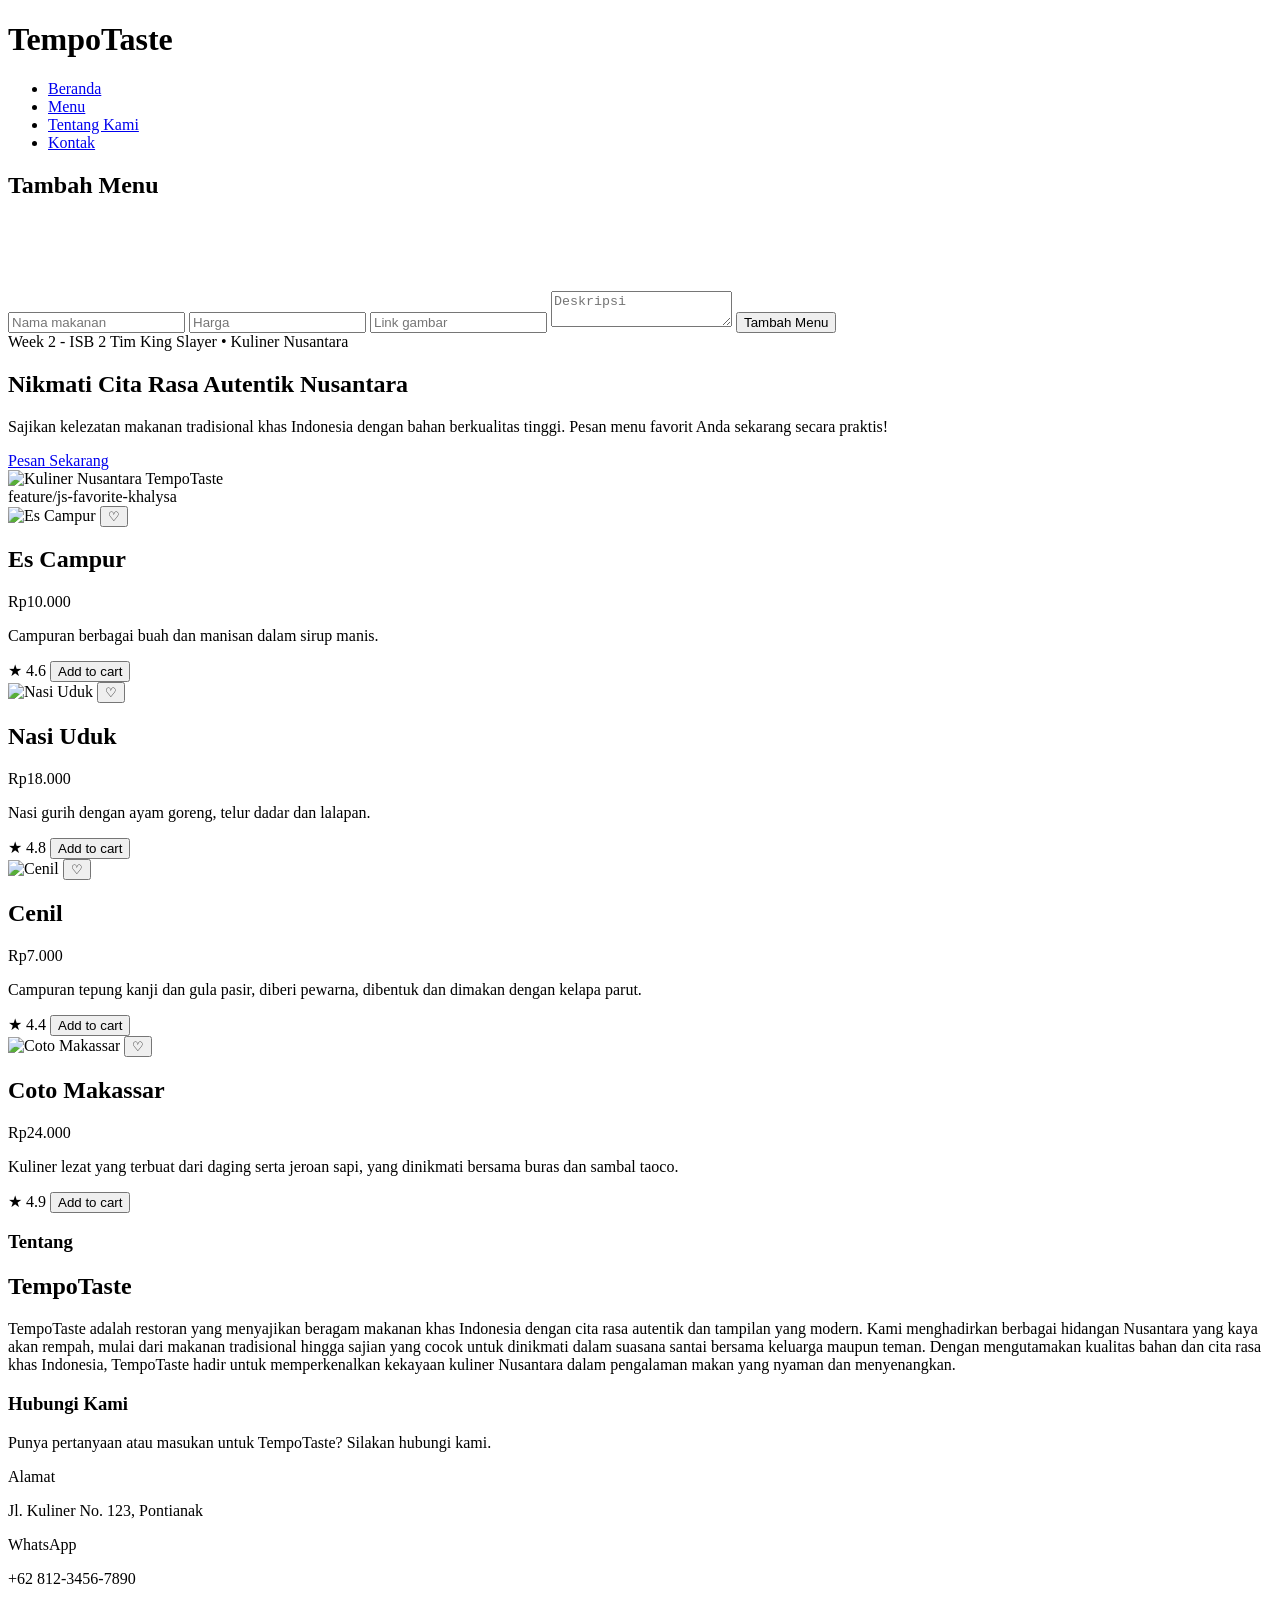
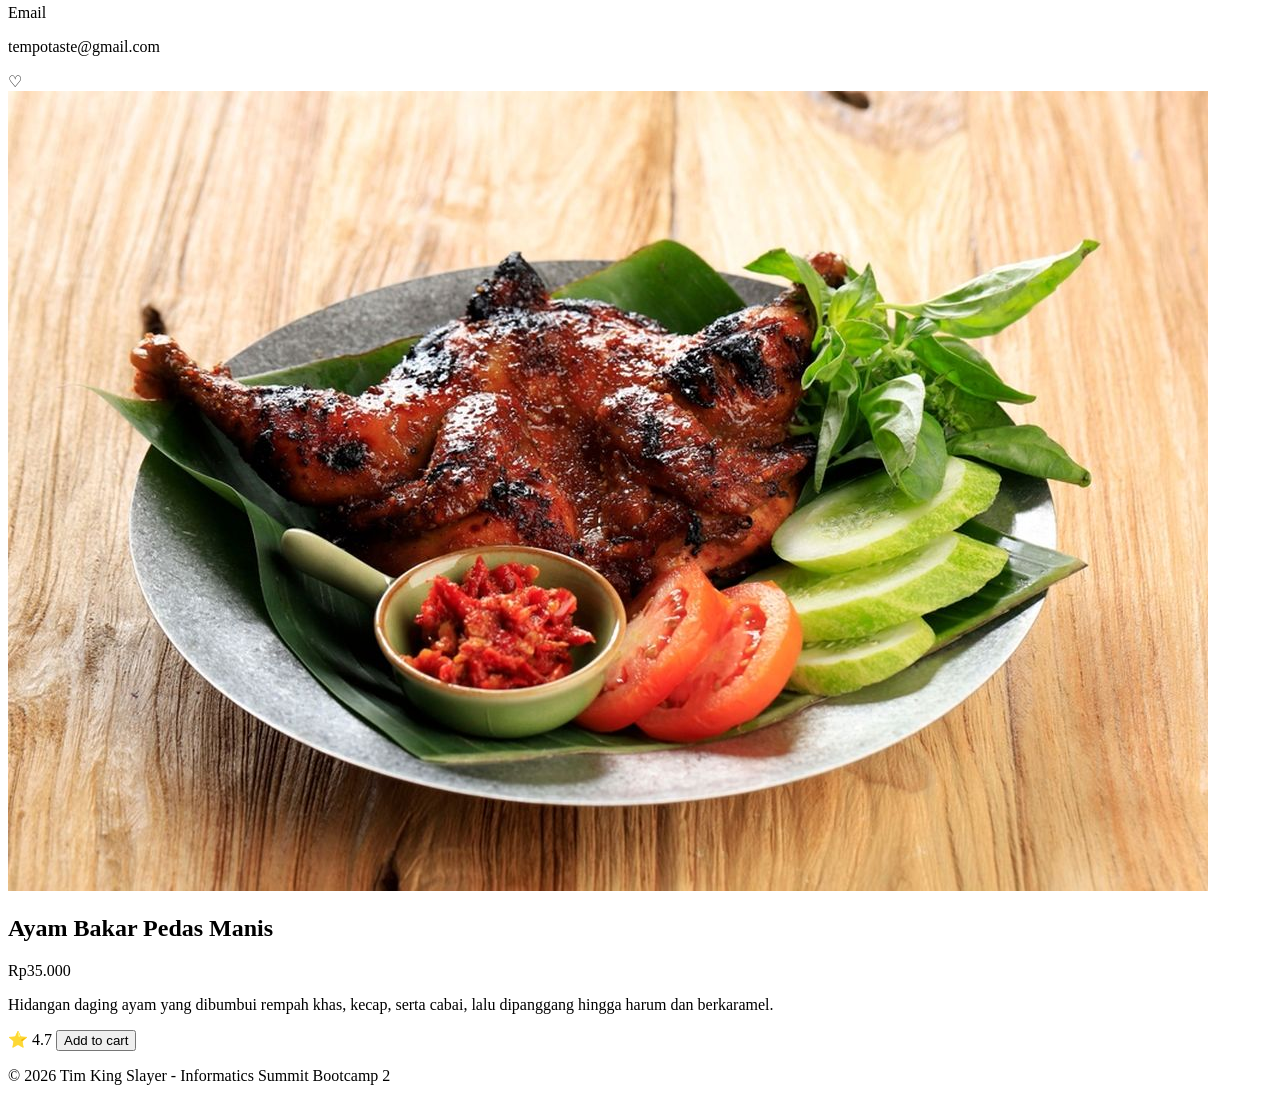
==== commit e5ccf8f3: "feat(feature): add create menu" ====
--- a/index.html
+++ b/index.html
@@ -6,10 +6,8 @@
     <title>Gallery Card Kolaboratif - Tim King Slayer</title>
     <!-- Tailwind CSS -->
     <script src="https://cdn.tailwindcss.com"></script>
-    <link rel="stylesheet" href="style.css">
 </head>
 <body class="bg-gray-50 min-h-screen font-sans text-gray-800">
-     <button id="theme-toggle" aria-label="Ganti tema">🌙</button>
 
     <!-- ===== HEADER UTAMA ===== -->
     <header class="bg-white shadow-sm fixed top-0 left-0 w-full z-50">
@@ -45,6 +43,57 @@
             </nav>
         </div>
     </header>
+
+<!-- FORM TAMBAH MENU -->
+<div class="col-span-full bg-white shadow-sm p-4 rounded-lg">
+    <h2 class="text-lg font-semibold mb-4">Tambah Menu</h2>
+    <br><br><br><br>
+
+    <form id="menuForm" class="space-y-3">
+        <input
+            type="text"
+            id="menuName"
+            placeholder="Nama makanan"
+            class="w-full border p-2 rounded"
+            required
+        >
+
+        <input
+            type="number"
+            id="menuPrice"
+            placeholder="Harga"
+            class="w-full border p-2 rounded"
+            required
+        >
+
+        <input
+            type="text"
+            id="menuImage"
+            placeholder="Link gambar"
+            class="w-full border p-2 rounded"
+            required
+        >
+
+        <textarea
+            id="menuDescription"
+            placeholder="Deskripsi"
+            class="w-full border p-2 rounded"
+            required
+        ></textarea>
+
+        <button
+            type="submit"
+            class="bg-emerald-600 text-white px-4 py-2 rounded"
+        >
+            Tambah Menu
+        </button>
+    </form>
+</div>
+
+<!-- CARD BARU AKAN MASUK DI SINI -->
+<div id="menuContainer" class="contents"></div>
+
+
 
     <main class="pt-36 sm:pt-40 md:pt-44 max-w-6xl mx-auto px-4 sm:px-6 pb-12 w-full">
 
@@ -256,12 +305,14 @@
 
     </main>
 
-    <script src="script.js"></script>
+    <script src="script.js"></script> 
+    
 </body>
 </html>
 
-        <!-- ===== CARD 2 - Zhalikhah Khairunnisa ===== -->
-        <!-- Silakan membuat elemen <article> atau <div> untuk card di bawah komentar ini -->
+        <!-- ===== CARD 2 - Zalikhah Khairunnisa ===== -->
+        <!-- Silakan membuat elemen <article> atau <div> untuk card di bawah komentar ini -->
+           
 
 
 
@@ -327,12 +378,9 @@
        <!-- ===== CARD 6 - Muhammad Iqbal Yahya ===== -->
         <!-- Silakan membuat elemen <article> atau <div> untuk card di bawah komentar ini -->
        
-      
- main
     <footer class="bg-gray-800 text-white text-center py-4 mt-auto">
         <p>&copy; 2026 Tim King Slayer - Informatics Summit Bootcamp 2</p>
     </footer>
-     <script src="darkmode.js"></script>
 
 </body>
 </html>
